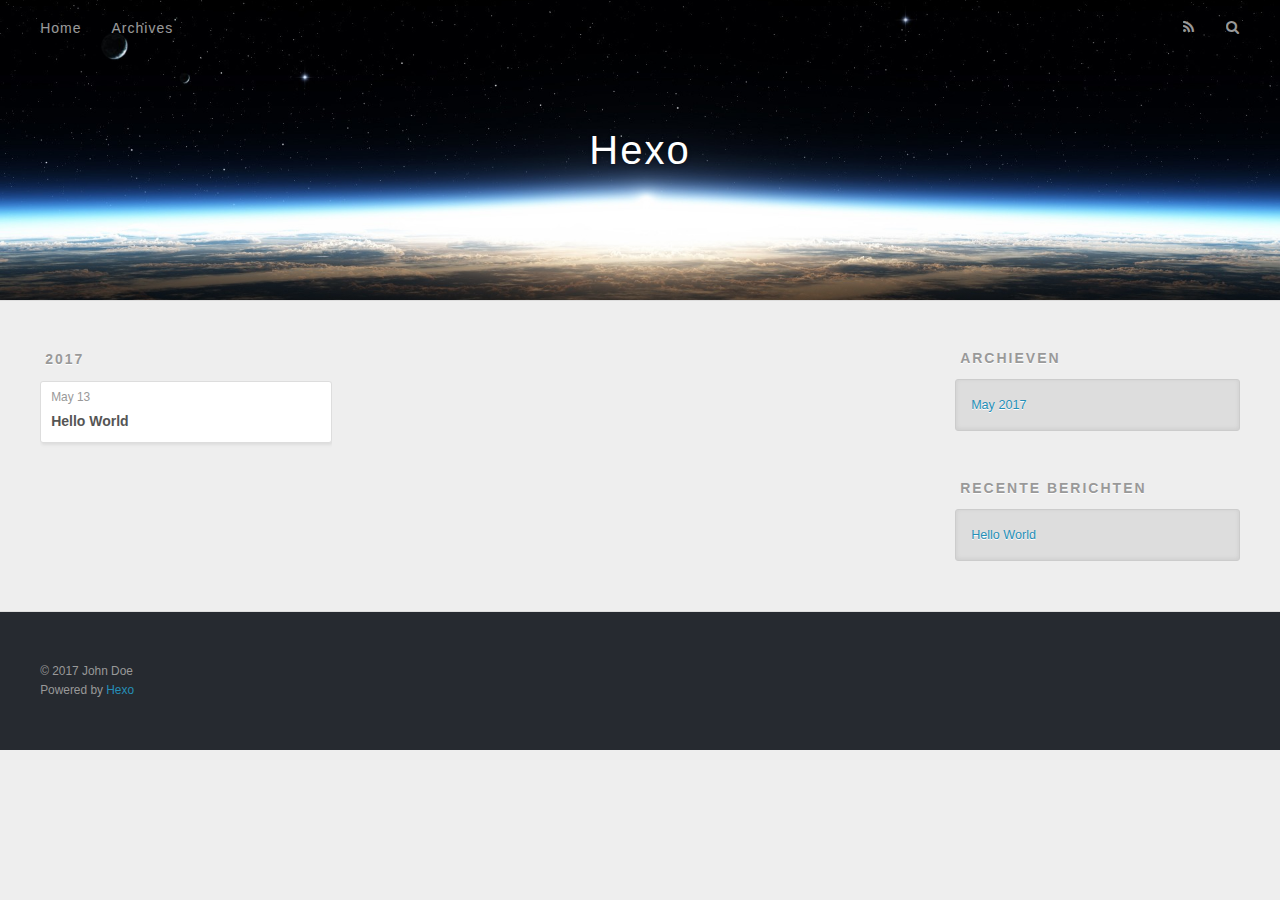
==== archives/index.html @ 33249f90 "Site updated: 2017-05-13 11:14:47" ====
<!DOCTYPE html>
<html>
<head>
  <meta charset="utf-8">
  
  <title>Archieven | Hexo</title>
  <meta name="viewport" content="width=device-width, initial-scale=1, maximum-scale=1">
  <meta property="og:type" content="website">
<meta property="og:title" content="Hexo">
<meta property="og:url" content="http://yoursite.com/archives/index.html">
<meta property="og:site_name" content="Hexo">
<meta name="twitter:card" content="summary">
<meta name="twitter:title" content="Hexo">
  
    <link rel="alternate" href="/atom.xml" title="Hexo" type="application/atom+xml">
  
  
    <link rel="icon" href="/favicon.png">
  
  
    <link href="//fonts.googleapis.com/css?family=Source+Code+Pro" rel="stylesheet" type="text/css">
  
  <link rel="stylesheet" href="/css/style.css">
  

</head>

<body>
  <div id="container">
    <div id="wrap">
      <header id="header">
  <div id="banner"></div>
  <div id="header-outer" class="outer">
    <div id="header-title" class="inner">
      <h1 id="logo-wrap">
        <a href="/" id="logo">Hexo</a>
      </h1>
      
    </div>
    <div id="header-inner" class="inner">
      <nav id="main-nav">
        <a id="main-nav-toggle" class="nav-icon"></a>
        
          <a class="main-nav-link" href="/">Home</a>
        
          <a class="main-nav-link" href="/archives">Archives</a>
        
      </nav>
      <nav id="sub-nav">
        
          <a id="nav-rss-link" class="nav-icon" href="/atom.xml" title="RSS Feed"></a>
        
        <a id="nav-search-btn" class="nav-icon" title="Zoeken"></a>
      </nav>
      <div id="search-form-wrap">
        <form action="//google.com/search" method="get" accept-charset="UTF-8" class="search-form"><input type="search" name="q" class="search-form-input" placeholder="Search"><button type="submit" class="search-form-submit">&#xF002;</button><input type="hidden" name="sitesearch" value="http://yoursite.com"></form>
      </div>
    </div>
  </div>
</header>
      <div class="outer">
        <section id="main">
  
  
    
    
      
      
      <section class="archives-wrap">
        <div class="archive-year-wrap">
          <a href="/archives/2017" class="archive-year">2017</a>
        </div>
        <div class="archives">
    
    <article class="archive-article archive-type-post">
  <div class="archive-article-inner">
    <header class="archive-article-header">
      <a href="/2017/05/13/hello-world/" class="archive-article-date">
  <time datetime="2017-05-13T03:06:16.000Z" itemprop="datePublished">May 13</time>
</a>
      
  
    <h1 itemprop="name">
      <a class="archive-article-title" href="/2017/05/13/hello-world/">Hello World</a>
    </h1>
  

    </header>
  </div>
</article>
  
  
    </div></section>
  

</section>
        
          <aside id="sidebar">
  
    

  
    

  
    
  
    
  <div class="widget-wrap">
    <h3 class="widget-title">Archieven</h3>
    <div class="widget">
      <ul class="archive-list"><li class="archive-list-item"><a class="archive-list-link" href="/archives/2017/05/">May 2017</a></li></ul>
    </div>
  </div>


  
    
  <div class="widget-wrap">
    <h3 class="widget-title">Recente berichten</h3>
    <div class="widget">
      <ul>
        
          <li>
            <a href="/2017/05/13/hello-world/">Hello World</a>
          </li>
        
      </ul>
    </div>
  </div>

  
</aside>
        
      </div>
      <footer id="footer">
  
  <div class="outer">
    <div id="footer-info" class="inner">
      &copy; 2017 John Doe<br>
      Powered by <a href="http://hexo.io/" target="_blank">Hexo</a>
    </div>
  </div>
</footer>
    </div>
    <nav id="mobile-nav">
  
    <a href="/" class="mobile-nav-link">Home</a>
  
    <a href="/archives" class="mobile-nav-link">Archives</a>
  
</nav>
    

<script src="//ajax.googleapis.com/ajax/libs/jquery/2.0.3/jquery.min.js"></script>


  <link rel="stylesheet" href="/fancybox/jquery.fancybox.css">
  <script src="/fancybox/jquery.fancybox.pack.js"></script>


<script src="/js/script.js"></script>

  </div>
</body>
</html>
---- css/style.css ----
body {
  width: 100%;
}
body:before,
body:after {
  content: "";
  display: table;
}
body:after {
  clear: both;
}
html,
body,
div,
span,
applet,
object,
iframe,
h1,
h2,
h3,
h4,
h5,
h6,
p,
blockquote,
pre,
a,
abbr,
acronym,
address,
big,
cite,
code,
del,
dfn,
em,
img,
ins,
kbd,
q,
s,
samp,
small,
strike,
strong,
sub,
sup,
tt,
var,
dl,
dt,
dd,
ol,
ul,
li,
fieldset,
form,
label,
legend,
table,
caption,
tbody,
tfoot,
thead,
tr,
th,
td {
  margin: 0;
  padding: 0;
  border: 0;
  outline: 0;
  font-weight: inherit;
  font-style: inherit;
  font-family: inherit;
  font-size: 100%;
  vertical-align: baseline;
}
body {
  line-height: 1;
  color: #000;
  background: #fff;
}
ol,
ul {
  list-style: none;
}
table {
  border-collapse: separate;
  border-spacing: 0;
  vertical-align: middle;
}
caption,
th,
td {
  text-align: left;
  font-weight: normal;
  vertical-align: middle;
}
a img {
  border: none;
}
input,
button {
  margin: 0;
  padding: 0;
}
input::-moz-focus-inner,
button::-moz-focus-inner {
  border: 0;
  padding: 0;
}
@font-face {
  font-family: FontAwesome;
  font-style: normal;
  font-weight: normal;
  src: url("fonts/fontawesome-webfont.eot?v=#4.0.3");
  src: url("fonts/fontawesome-webfont.eot?#iefix&v=#4.0.3") format("embedded-opentype"), url("fonts/fontawesome-webfont.woff?v=#4.0.3") format("woff"), url("fonts/fontawesome-webfont.ttf?v=#4.0.3") format("truetype"), url("fonts/fontawesome-webfont.svg#fontawesomeregular?v=#4.0.3") format("svg");
}
html,
body,
#container {
  height: 100%;
}
body {
  background: #eee;
  font: 14px "Helvetica Neue", Helvetica, Arial, sans-serif;
  -webkit-text-size-adjust: 100%;
}
.outer {
  max-width: 1220px;
  margin: 0 auto;
  padding: 0 20px;
}
.outer:before,
.outer:after {
  content: "";
  display: table;
}
.outer:after {
  clear: both;
}
.inner {
  display: inline;
  float: left;
  width: 98.33333333333333%;
  margin: 0 0.833333333333333%;
}
.left,
.alignleft {
  float: left;
}
.right,
.alignright {
  float: right;
}
.clear {
  clear: both;
}
#container {
  position: relative;
}
.mobile-nav-on {
  overflow: hidden;
}
#wrap {
  height: 100%;
  width: 100%;
  position: absolute;
  top: 0;
  left: 0;
  -webkit-transition: 0.2s ease-out;
  -moz-transition: 0.2s ease-out;
  -ms-transition: 0.2s ease-out;
  transition: 0.2s ease-out;
  z-index: 1;
  background: #eee;
}
.mobile-nav-on #wrap {
  left: 280px;
}
@media screen and (min-width: 768px) {
  #main {
    display: inline;
    float: left;
    width: 73.33333333333333%;
    margin: 0 0.833333333333333%;
  }
}
.article-date,
.article-category-link,
.archive-year,
.widget-title {
  text-decoration: none;
  text-transform: uppercase;
  letter-spacing: 2px;
  color: #999;
  margin-bottom: 1em;
  margin-left: 5px;
  line-height: 1em;
  text-shadow: 0 1px #fff;
  font-weight: bold;
}
.article-inner,
.archive-article-inner {
  background: #fff;
  -webkit-box-shadow: 1px 2px 3px #ddd;
  box-shadow: 1px 2px 3px #ddd;
  border: 1px solid #ddd;
  border-radius: 3px;
}
.article-entry h1,
.widget h1 {
  font-size: 2em;
}
.article-entry h2,
.widget h2 {
  font-size: 1.5em;
}
.article-entry h3,
.widget h3 {
  font-size: 1.3em;
}
.article-entry h4,
.widget h4 {
  font-size: 1.2em;
}
.article-entry h5,
.widget h5 {
  font-size: 1em;
}
.article-entry h6,
.widget h6 {
  font-size: 1em;
  color: #999;
}
.article-entry hr,
.widget hr {
  border: 1px dashed #ddd;
}
.article-entry strong,
.widget strong {
  font-weight: bold;
}
.article-entry em,
.widget em,
.article-entry cite,
.widget cite {
  font-style: italic;
}
.article-entry sup,
.widget sup,
.article-entry sub,
.widget sub {
  font-size: 0.75em;
  line-height: 0;
  position: relative;
  vertical-align: baseline;
}
.article-entry sup,
.widget sup {
  top: -0.5em;
}
.article-entry sub,
.widget sub {
  bottom: -0.2em;
}
.article-entry small,
.widget small {
  font-size: 0.85em;
}
.article-entry acronym,
.widget acronym,
.article-entry abbr,
.widget abbr {
  border-bottom: 1px dotted;
}
.article-entry ul,
.widget ul,
.article-entry ol,
.widget ol,
.article-entry dl,
.widget dl {
  margin: 0 20px;
  line-height: 1.6em;
}
.article-entry ul ul,
.widget ul ul,
.article-entry ol ul,
.widget ol ul,
.article-entry ul ol,
.widget ul ol,
.article-entry ol ol,
.widget ol ol {
  margin-top: 0;
  margin-bottom: 0;
}
.article-entry ul,
.widget ul {
  list-style: disc;
}
.article-entry ol,
.widget ol {
  list-style: decimal;
}
.article-entry dt,
.widget dt {
  font-weight: bold;
}
#header {
  height: 300px;
  position: relative;
  border-bottom: 1px solid #ddd;
}
#header:before,
#header:after {
  content: "";
  position: absolute;
  left: 0;
  right: 0;
  height: 40px;
}
#header:before {
  top: 0;
  background: -webkit-linear-gradient(rgba(0,0,0,0.2), transparent);
  background: -moz-linear-gradient(rgba(0,0,0,0.2), transparent);
  background: -ms-linear-gradient(rgba(0,0,0,0.2), transparent);
  background: linear-gradient(rgba(0,0,0,0.2), transparent);
}
#header:after {
  bottom: 0;
  background: -webkit-linear-gradient(transparent, rgba(0,0,0,0.2));
  background: -moz-linear-gradient(transparent, rgba(0,0,0,0.2));
  background: -ms-linear-gradient(transparent, rgba(0,0,0,0.2));
  background: linear-gradient(transparent, rgba(0,0,0,0.2));
}
#header-outer {
  height: 100%;
  position: relative;
}
#header-inner {
  position: relative;
  overflow: hidden;
}
#banner {
  position: absolute;
  top: 0;
  left: 0;
  width: 100%;
  height: 100%;
  background: url("images/banner.jpg") center #000;
  -webkit-background-size: cover;
  -moz-background-size: cover;
  background-size: cover;
  z-index: -1;
}
#header-title {
  text-align: center;
  height: 40px;
  position: absolute;
  top: 50%;
  left: 0;
  margin-top: -20px;
}
#logo,
#subtitle {
  text-decoration: none;
  color: #fff;
  font-weight: 300;
  text-shadow: 0 1px 4px rgba(0,0,0,0.3);
}
#logo {
  font-size: 40px;
  line-height: 40px;
  letter-spacing: 2px;
}
#subtitle {
  font-size: 16px;
  line-height: 16px;
  letter-spacing: 1px;
}
#subtitle-wrap {
  margin-top: 16px;
}
#main-nav {
  float: left;
  margin-left: -15px;
}
.nav-icon,
.main-nav-link {
  float: left;
  color: #fff;
  opacity: 0.6;
  text-decoration: none;
  text-shadow: 0 1px rgba(0,0,0,0.2);
  -webkit-transition: opacity 0.2s;
  -moz-transition: opacity 0.2s;
  -ms-transition: opacity 0.2s;
  transition: opacity 0.2s;
  display: block;
  padding: 20px 15px;
}
.nav-icon:hover,
.main-nav-link:hover {
  opacity: 1;
}
.nav-icon {
  font-family: FontAwesome;
  text-align: center;
  font-size: 14px;
  width: 14px;
  height: 14px;
  padding: 20px 15px;
  position: relative;
  cursor: pointer;
}
.main-nav-link {
  font-weight: 300;
  letter-spacing: 1px;
}
@media screen and (max-width: 479px) {
  .main-nav-link {
    display: none;
  }
}
#main-nav-toggle {
  display: none;
}
#main-nav-toggle:before {
  content: "\f0c9";
}
@media screen and (max-width: 479px) {
  #main-nav-toggle {
    display: block;
  }
}
#sub-nav {
  float: right;
  margin-right: -15px;
}
#nav-rss-link:before {
  content: "\f09e";
}
#nav-search-btn:before {
  content: "\f002";
}
#search-form-wrap {
  position: absolute;
  top: 15px;
  width: 150px;
  height: 30px;
  right: -150px;
  opacity: 0;
  -webkit-transition: 0.2s ease-out;
  -moz-transition: 0.2s ease-out;
  -ms-transition: 0.2s ease-out;
  transition: 0.2s ease-out;
}
#search-form-wrap.on {
  opacity: 1;
  right: 0;
}
@media screen and (max-width: 479px) {
  #search-form-wrap {
    width: 100%;
    right: -100%;
  }
}
.search-form {
  position: absolute;
  top: 0;
  left: 0;
  right: 0;
  background: #fff;
  padding: 5px 15px;
  border-radius: 15px;
  -webkit-box-shadow: 0 0 10px rgba(0,0,0,0.3);
  box-shadow: 0 0 10px rgba(0,0,0,0.3);
}
.search-form-input {
  border: none;
  background: none;
  color: #555;
  width: 100%;
  font: 13px "Helvetica Neue", Helvetica, Arial, sans-serif;
  outline: none;
}
.search-form-input::-webkit-search-results-decoration,
.search-form-input::-webkit-search-cancel-button {
  -webkit-appearance: none;
}
.search-form-submit {
  position: absolute;
  top: 50%;
  right: 10px;
  margin-top: -7px;
  font: 13px FontAwesome;
  border: none;
  background: none;
  color: #bbb;
  cursor: pointer;
}
.search-form-submit:hover,
.search-form-submit:focus {
  color: #777;
}
.article {
  margin: 50px 0;
}
.article-inner {
  overflow: hidden;
}
.article-meta:before,
.article-meta:after {
  content: "";
  display: table;
}
.article-meta:after {
  clear: both;
}
.article-date {
  float: left;
}
.article-category {
  float: left;
  line-height: 1em;
  color: #ccc;
  text-shadow: 0 1px #fff;
  margin-left: 8px;
}
.article-category:before {
  content: "\2022";
}
.article-category-link {
  margin: 0 12px 1em;
}
.article-header {
  padding: 20px 20px 0;
}
.article-title {
  text-decoration: none;
  font-size: 2em;
  font-weight: bold;
  color: #555;
  line-height: 1.1em;
  -webkit-transition: color 0.2s;
  -moz-transition: color 0.2s;
  -ms-transition: color 0.2s;
  transition: color 0.2s;
}
a.article-title:hover {
  color: #258fb8;
}
.article-entry {
  color: #555;
  padding: 0 20px;
}
.article-entry:before,
.article-entry:after {
  content: "";
  display: table;
}
.article-entry:after {
  clear: both;
}
.article-entry p,
.article-entry table {
  line-height: 1.6em;
  margin: 1.6em 0;
}
.article-entry h1,
.article-entry h2,
.article-entry h3,
.article-entry h4,
.article-entry h5,
.article-entry h6 {
  font-weight: bold;
}
.article-entry h1,
.article-entry h2,
.article-entry h3,
.article-entry h4,
.article-entry h5,
.article-entry h6 {
  line-height: 1.1em;
  margin: 1.1em 0;
}
.article-entry a {
  color: #258fb8;
  text-decoration: none;
}
.article-entry a:hover {
  text-decoration: underline;
}
.article-entry ul,
.article-entry ol,
.article-entry dl {
  margin-top: 1.6em;
  margin-bottom: 1.6em;
}
.article-entry img,
.article-entry video {
  max-width: 100%;
  height: auto;
  display: block;
  margin: auto;
}
.article-entry iframe {
  border: none;
}
.article-entry table {
  width: 100%;
  border-collapse: collapse;
  border-spacing: 0;
}
.article-entry th {
  font-weight: bold;
  border-bottom: 3px solid #ddd;
  padding-bottom: 0.5em;
}
.article-entry td {
  border-bottom: 1px solid #ddd;
  padding: 10px 0;
}
.article-entry blockquote {
  font-family: Georgia, "Times New Roman", serif;
  font-size: 1.4em;
  margin: 1.6em 20px;
  text-align: center;
}
.article-entry blockquote footer {
  font-size: 14px;
  margin: 1.6em 0;
  font-family: "Helvetica Neue", Helvetica, Arial, sans-serif;
}
.article-entry blockquote footer cite:before {
  content: "—";
  padding: 0 0.5em;
}
.article-entry .pullquote {
  text-align: left;
  width: 45%;
  margin: 0;
}
.article-entry .pullquote.left {
  margin-left: 0.5em;
  margin-right: 1em;
}
.article-entry .pullquote.right {
  margin-right: 0.5em;
  margin-left: 1em;
}
.article-entry .caption {
  color: #999;
  display: block;
  font-size: 0.9em;
  margin-top: 0.5em;
  position: relative;
  text-align: center;
}
.article-entry .video-container {
  position: relative;
  padding-top: 56.25%;
  height: 0;
  overflow: hidden;
}
.article-entry .video-container iframe,
.article-entry .video-container object,
.article-entry .video-container embed {
  position: absolute;
  top: 0;
  left: 0;
  width: 100%;
  height: 100%;
  margin-top: 0;
}
.article-more-link a {
  display: inline-block;
  line-height: 1em;
  padding: 6px 15px;
  border-radius: 15px;
  background: #eee;
  color: #999;
  text-shadow: 0 1px #fff;
  text-decoration: none;
}
.article-more-link a:hover {
  background: #258fb8;
  color: #fff;
  text-decoration: none;
  text-shadow: 0 1px #1e7293;
}
.article-footer {
  font-size: 0.85em;
  line-height: 1.6em;
  border-top: 1px solid #ddd;
  padding-top: 1.6em;
  margin: 0 20px 20px;
}
.article-footer:before,
.article-footer:after {
  content: "";
  display: table;
}
.article-footer:after {
  clear: both;
}
.article-footer a {
  color: #999;
  text-decoration: none;
}
.article-footer a:hover {
  color: #555;
}
.article-tag-list-item {
  float: left;
  margin-right: 10px;
}
.article-tag-list-link:before {
  content: "#";
}
.article-comment-link {
  float: right;
}
.article-comment-link:before {
  content: "\f075";
  font-family: FontAwesome;
  padding-right: 8px;
}
.article-share-link {
  cursor: pointer;
  float: right;
  margin-left: 20px;
}
.article-share-link:before {
  content: "\f064";
  font-family: FontAwesome;
  padding-right: 6px;
}
#article-nav {
  position: relative;
}
#article-nav:before,
#article-nav:after {
  content: "";
  display: table;
}
#article-nav:after {
  clear: both;
}
@media screen and (min-width: 768px) {
  #article-nav {
    margin: 50px 0;
  }
  #article-nav:before {
    width: 8px;
    height: 8px;
    position: absolute;
    top: 50%;
    left: 50%;
    margin-top: -4px;
    margin-left: -4px;
    content: "";
    border-radius: 50%;
    background: #ddd;
    -webkit-box-shadow: 0 1px 2px #fff;
    box-shadow: 0 1px 2px #fff;
  }
}
.article-nav-link-wrap {
  text-decoration: none;
  text-shadow: 0 1px #fff;
  color: #999;
  -webkit-box-sizing: border-box;
  -moz-box-sizing: border-box;
  box-sizing: border-box;
  margin-top: 50px;
  text-align: center;
  display: block;
}
.article-nav-link-wrap:hover {
  color: #555;
}
@media screen and (min-width: 768px) {
  .article-nav-link-wrap {
    width: 50%;
    margin-top: 0;
  }
}
@media screen and (min-width: 768px) {
  #article-nav-newer {
    float: left;
    text-align: right;
    padding-right: 20px;
  }
}
@media screen and (min-width: 768px) {
  #article-nav-older {
    float: right;
    text-align: left;
    padding-left: 20px;
  }
}
.article-nav-caption {
  text-transform: uppercase;
  letter-spacing: 2px;
  color: #ddd;
  line-height: 1em;
  font-weight: bold;
}
#article-nav-newer .article-nav-caption {
  margin-right: -2px;
}
.article-nav-title {
  font-size: 0.85em;
  line-height: 1.6em;
  margin-top: 0.5em;
}
.article-share-box {
  position: absolute;
  display: none;
  background: #fff;
  -webkit-box-shadow: 1px 2px 10px rgba(0,0,0,0.2);
  box-shadow: 1px 2px 10px rgba(0,0,0,0.2);
  border-radius: 3px;
  margin-left: -145px;
  overflow: hidden;
  z-index: 1;
}
.article-share-box.on {
  display: block;
}
.article-share-input {
  width: 100%;
  background: none;
  -webkit-box-sizing: border-box;
  -moz-box-sizing: border-box;
  box-sizing: border-box;
  font: 14px "Helvetica Neue", Helvetica, Arial, sans-serif;
  padding: 0 15px;
  color: #555;
  outline: none;
  border: 1px solid #ddd;
  border-radius: 3px 3px 0 0;
  height: 36px;
  line-height: 36px;
}
.article-share-links {
  background: #eee;
}
.article-share-links:before,
.article-share-links:after {
  content: "";
  display: table;
}
.article-share-links:after {
  clear: both;
}
.article-share-twitter,
.article-share-facebook,
.article-share-pinterest,
.article-share-google {
  width: 50px;
  height: 36px;
  display: block;
  float: left;
  position: relative;
  color: #999;
  text-shadow: 0 1px #fff;
}
.article-share-twitter:before,
.article-share-facebook:before,
.article-share-pinterest:before,
.article-share-google:before {
  font-size: 20px;
  font-family: FontAwesome;
  width: 20px;
  height: 20px;
  position: absolute;
  top: 50%;
  left: 50%;
  margin-top: -10px;
  margin-left: -10px;
  text-align: center;
}
.article-share-twitter:hover,
.article-share-facebook:hover,
.article-share-pinterest:hover,
.article-share-google:hover {
  color: #fff;
}
.article-share-twitter:before {
  content: "\f099";
}
.article-share-twitter:hover {
  background: #00aced;
  text-shadow: 0 1px #008abe;
}
.article-share-facebook:before {
  content: "\f09a";
}
.article-share-facebook:hover {
  background: #3b5998;
  text-shadow: 0 1px #2f477a;
}
.article-share-pinterest:before {
  content: "\f0d2";
}
.article-share-pinterest:hover {
  background: #cb2027;
  text-shadow: 0 1px #a21a1f;
}
.article-share-google:before {
  content: "\f0d5";
}
.article-share-google:hover {
  background: #dd4b39;
  text-shadow: 0 1px #be3221;
}
.article-gallery {
  background: #000;
  position: relative;
}
.article-gallery-photos {
  position: relative;
  overflow: hidden;
}
.article-gallery-img {
  display: none;
  max-width: 100%;
}
.article-gallery-img:first-child {
  display: block;
}
.article-gallery-img.loaded {
  position: absolute;
  display: block;
}
.article-gallery-img img {
  display: block;
  max-width: 100%;
  margin: 0 auto;
}
#comments {
  background: #fff;
  -webkit-box-shadow: 1px 2px 3px #ddd;
  box-shadow: 1px 2px 3px #ddd;
  padding: 20px;
  border: 1px solid #ddd;
  border-radius: 3px;
  margin: 50px 0;
}
#comments a {
  color: #258fb8;
}
.archives-wrap {
  margin: 50px 0;
}
.archives:before,
.archives:after {
  content: "";
  display: table;
}
.archives:after {
  clear: both;
}
.archive-year-wrap {
  margin-bottom: 1em;
}
.archives {
  -webkit-column-gap: 10px;
  -moz-column-gap: 10px;
  column-gap: 10px;
}
@media screen and (min-width: 480px) and (max-width: 767px) {
  .archives {
    -webkit-column-count: 2;
    -moz-column-count: 2;
    column-count: 2;
  }
}
@media screen and (min-width: 768px) {
  .archives {
    -webkit-column-count: 3;
    -moz-column-count: 3;
    column-count: 3;
  }
}
.archive-article {
  -webkit-column-break-inside: avoid;
  page-break-inside: avoid;
  overflow: hidden;
  break-inside: avoid-column;
}
.archive-article-inner {
  padding: 10px;
  margin-bottom: 15px;
}
.archive-article-title {
  text-decoration: none;
  font-weight: bold;
  color: #555;
  -webkit-transition: color 0.2s;
  -moz-transition: color 0.2s;
  -ms-transition: color 0.2s;
  transition: color 0.2s;
  line-height: 1.6em;
}
.archive-article-title:hover {
  color: #258fb8;
}
.archive-article-footer {
  margin-top: 1em;
}
.archive-article-date {
  color: #999;
  text-decoration: none;
  font-size: 0.85em;
  line-height: 1em;
  margin-bottom: 0.5em;
  display: block;
}
#page-nav {
  margin: 50px auto;
  background: #fff;
  -webkit-box-shadow: 1px 2px 3px #ddd;
  box-shadow: 1px 2px 3px #ddd;
  border: 1px solid #ddd;
  border-radius: 3px;
  text-align: center;
  color: #999;
  overflow: hidden;
}
#page-nav:before,
#page-nav:after {
  content: "";
  display: table;
}
#page-nav:after {
  clear: both;
}
#page-nav a,
#page-nav span {
  padding: 10px 20px;
  line-height: 1;
  height: 2ex;
}
#page-nav a {
  color: #999;
  text-decoration: none;
}
#page-nav a:hover {
  background: #999;
  color: #fff;
}
#page-nav .prev {
  float: left;
}
#page-nav .next {
  float: right;
}
#page-nav .page-number {
  display: inline-block;
}
@media screen and (max-width: 479px) {
  #page-nav .page-number {
    display: none;
  }
}
#page-nav .current {
  color: #555;
  font-weight: bold;
}
#page-nav .space {
  color: #ddd;
}
#footer {
  background: #262a30;
  padding: 50px 0;
  border-top: 1px solid #ddd;
  color: #999;
}
#footer a {
  color: #258fb8;
  text-decoration: none;
}
#footer a:hover {
  text-decoration: underline;
}
#footer-info {
  line-height: 1.6em;
  font-size: 0.85em;
}
.article-entry pre,
.article-entry .highlight {
  background: #2d2d2d;
  margin: 0 -20px;
  padding: 15px 20px;
  border-style: solid;
  border-color: #ddd;
  border-width: 1px 0;
  overflow: auto;
  color: #ccc;
  line-height: 22.400000000000002px;
}
.article-entry .highlight .gutter pre,
.article-entry .gist .gist-file .gist-data .line-numbers {
  color: #666;
  font-size: 0.85em;
}
.article-entry pre,
.article-entry code {
  font-family: "Source Code Pro", Consolas, Monaco, Menlo, Consolas, monospace;
}
.article-entry code {
  background: #eee;
  text-shadow: 0 1px #fff;
  padding: 0 0.3em;
}
.article-entry pre code {
  background: none;
  text-shadow: none;
  padding: 0;
}
.article-entry .highlight pre {
  border: none;
  margin: 0;
  padding: 0;
}
.article-entry .highlight table {
  margin: 0;
  width: auto;
}
.article-entry .highlight td {
  border: none;
  padding: 0;
}
.article-entry .highlight figcaption {
  font-size: 0.85em;
  color: #999;
  line-height: 1em;
  margin-bottom: 1em;
}
.article-entry .highlight figcaption:before,
.article-entry .highlight figcaption:after {
  content: "";
  display: table;
}
.article-entry .highlight figcaption:after {
  clear: both;
}
.article-entry .highlight figcaption a {
  float: right;
}
.article-entry .highlight .gutter pre {
  text-align: right;
  padding-right: 20px;
}
.article-entry .highlight .line {
  height: 22.400000000000002px;
}
.article-entry .highlight .line.marked {
  background: #515151;
}
.article-entry .gist {
  margin: 0 -20px;
  border-style: solid;
  border-color: #ddd;
  border-width: 1px 0;
  background: #2d2d2d;
  padding: 15px 20px 15px 0;
}
.article-entry .gist .gist-file {
  border: none;
  font-family: "Source Code Pro", Consolas, Monaco, Menlo, Consolas, monospace;
  margin: 0;
}
.article-entry .gist .gist-file .gist-data {
  background: none;
  border: none;
}
.article-entry .gist .gist-file .gist-data .line-numbers {
  background: none;
  border: none;
  padding: 0 20px 0 0;
}
.article-entry .gist .gist-file .gist-data .line-data {
  padding: 0 !important;
}
.article-entry .gist .gist-file .highlight {
  margin: 0;
  padding: 0;
  border: none;
}
.article-entry .gist .gist-file .gist-meta {
  background: #2d2d2d;
  color: #999;
  font: 0.85em "Helvetica Neue", Helvetica, Arial, sans-serif;
  text-shadow: 0 0;
  padding: 0;
  margin-top: 1em;
  margin-left: 20px;
}
.article-entry .gist .gist-file .gist-meta a {
  color: #258fb8;
  font-weight: normal;
}
.article-entry .gist .gist-file .gist-meta a:hover {
  text-decoration: underline;
}
pre .comment,
pre .title {
  color: #999;
}
pre .variable,
pre .attribute,
pre .tag,
pre .regexp,
pre .ruby .constant,
pre .xml .tag .title,
pre .xml .pi,
pre .xml .doctype,
pre .html .doctype,
pre .css .id,
pre .css .class,
pre .css .pseudo {
  color: #f2777a;
}
pre .number,
pre .preprocessor,
pre .built_in,
pre .literal,
pre .params,
pre .constant {
  color: #f99157;
}
pre .class,
pre .ruby .class .title,
pre .css .rules .attribute {
  color: #9c9;
}
pre .string,
pre .value,
pre .inheritance,
pre .header,
pre .ruby .symbol,
pre .xml .cdata {
  color: #9c9;
}
pre .css .hexcolor {
  color: #6cc;
}
pre .function,
pre .python .decorator,
pre .python .title,
pre .ruby .function .title,
pre .ruby .title .keyword,
pre .perl .sub,
pre .javascript .title,
pre .coffeescript .title {
  color: #69c;
}
pre .keyword,
pre .javascript .function {
  color: #c9c;
}
@media screen and (max-width: 479px) {
  #mobile-nav {
    position: absolute;
    top: 0;
    left: 0;
    width: 280px;
    height: 100%;
    background: #191919;
    border-right: 1px solid #fff;
  }
}
@media screen and (max-width: 479px) {
  .mobile-nav-link {
    display: block;
    color: #999;
    text-decoration: none;
    padding: 15px 20px;
    font-weight: bold;
  }
  .mobile-nav-link:hover {
    color: #fff;
  }
}
@media screen and (min-width: 768px) {
  #sidebar {
    display: inline;
    float: left;
    width: 23.333333333333332%;
    margin: 0 0.833333333333333%;
  }
}
.widget-wrap {
  margin: 50px 0;
}
.widget {
  color: #777;
  text-shadow: 0 1px #fff;
  background: #ddd;
  -webkit-box-shadow: 0 -1px 4px #ccc inset;
  box-shadow: 0 -1px 4px #ccc inset;
  border: 1px solid #ccc;
  padding: 15px;
  border-radius: 3px;
}
.widget a {
  color: #258fb8;
  text-decoration: none;
}
.widget a:hover {
  text-decoration: underline;
}
.widget ul ul,
.widget ol ul,
.widget dl ul,
.widget ul ol,
.widget ol ol,
.widget dl ol,
.widget ul dl,
.widget ol dl,
.widget dl dl {
  margin-left: 15px;
  list-style: disc;
}
.widget {
  line-height: 1.6em;
  word-wrap: break-word;
  font-size: 0.9em;
}
.widget ul,
.widget ol {
  list-style: none;
  margin: 0;
}
.widget ul ul,
.widget ol ul,
.widget ul ol,
.widget ol ol {
  margin: 0 20px;
}
.widget ul ul,
.widget ol ul {
  list-style: disc;
}
.widget ul ol,
.widget ol ol {
  list-style: decimal;
}
.category-list-count,
.tag-list-count,
.archive-list-count {
  padding-left: 5px;
  color: #999;
  font-size: 0.85em;
}
.category-list-count:before,
.tag-list-count:before,
.archive-list-count:before {
  content: "(";
}
.category-list-count:after,
.tag-list-count:after,
.archive-list-count:after {
  content: ")";
}
.tagcloud a {
  margin-right: 5px;
  display: inline-block;
}
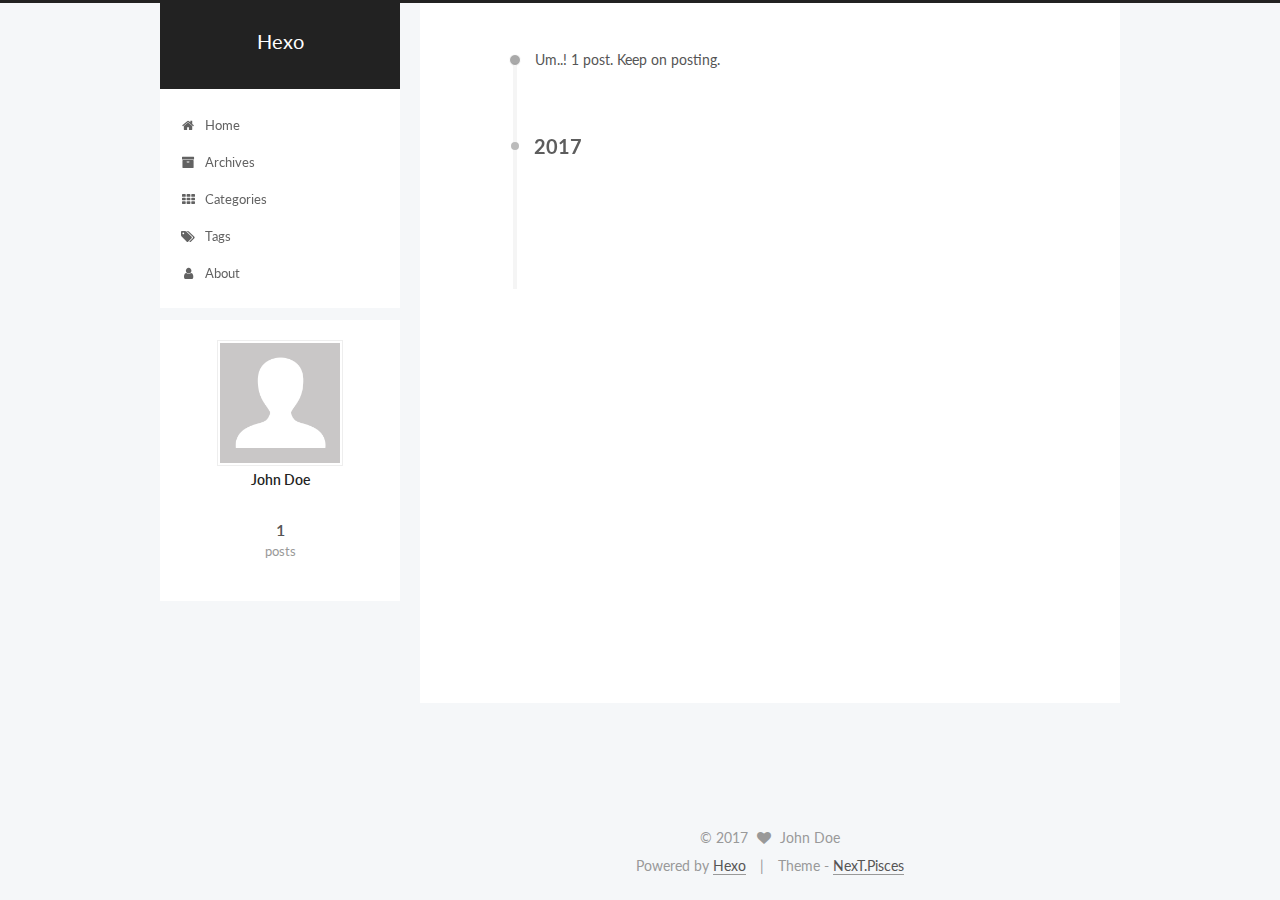
==== commit c25040df: "Site updated: 2017-05-13 15:41:25" ====
--- a/archives/index.html
+++ b/archives/index.html
@@ -1,166 +1,576 @@
-<!DOCTYPE html>
-<html>
+<!doctype html>
+
+
+
+  
+
+
+<html class="theme-next pisces use-motion" lang="">
 <head>
-  <meta charset="utf-8">
-  
-  <title>Archieven | Hexo</title>
-  <meta name="viewport" content="width=device-width, initial-scale=1, maximum-scale=1">
-  <meta property="og:type" content="website">
+  <meta charset="UTF-8"/>
+<meta http-equiv="X-UA-Compatible" content="IE=edge" />
+<meta name="viewport" content="width=device-width, initial-scale=1, maximum-scale=1"/>
+
+
+
+
+
+
+<meta http-equiv="Cache-Control" content="no-transform" />
+<meta http-equiv="Cache-Control" content="no-siteapp" />
+
+
+
+
+
+
+
+
+
+
+
+
+
+
+
+  
+  
+  <link href="/lib/fancybox/source/jquery.fancybox.css?v=2.1.5" rel="stylesheet" type="text/css" />
+
+
+
+
+  
+  
+  
+  
+
+  
+    
+    
+  
+
+  
+
+  
+
+  
+
+  
+
+  
+    
+    
+    <link href="//fonts.googleapis.com/css?family=Lato:300,300italic,400,400italic,700,700italic&subset=latin,latin-ext" rel="stylesheet" type="text/css">
+  
+
+
+
+
+
+
+<link href="/lib/font-awesome/css/font-awesome.min.css?v=4.6.2" rel="stylesheet" type="text/css" />
+
+<link href="/css/main.css?v=5.1.1" rel="stylesheet" type="text/css" />
+
+
+  <meta name="keywords" content="wtf,PHP" />
+
+
+
+
+
+
+
+
+  <link rel="shortcut icon" type="image/x-icon" href="/favicon.ico?v=5.1.1" />
+
+
+
+
+
+
+<meta property="og:type" content="website">
 <meta property="og:title" content="Hexo">
 <meta property="og:url" content="http://yoursite.com/archives/index.html">
 <meta property="og:site_name" content="Hexo">
 <meta name="twitter:card" content="summary">
 <meta name="twitter:title" content="Hexo">
-  
-    <link rel="alternate" href="/atom.xml" title="Hexo" type="application/atom+xml">
-  
-  
-    <link rel="icon" href="/favicon.png">
-  
-  
-    <link href="//fonts.googleapis.com/css?family=Source+Code+Pro" rel="stylesheet" type="text/css">
-  
-  <link rel="stylesheet" href="/css/style.css">
-  
-
+
+
+
+<script type="text/javascript" id="hexo.configurations">
+  var NexT = window.NexT || {};
+  var CONFIG = {
+    root: '/',
+    scheme: 'Pisces',
+    sidebar: {"position":"left","display":"post","offset":12,"offset_float":0,"b2t":false,"scrollpercent":false},
+    fancybox: true,
+    motion: true,
+    duoshuo: {
+      userId: '0',
+      author: 'Author'
+    },
+    algolia: {
+      applicationID: '',
+      apiKey: '',
+      indexName: '',
+      hits: {"per_page":10},
+      labels: {"input_placeholder":"Search for Posts","hits_empty":"We didn't find any results for the search: ${query}","hits_stats":"${hits} results found in ${time} ms"}
+    }
+  };
+</script>
+
+
+
+  <link rel="canonical" href="http://yoursite.com/archives/"/>
+
+
+
+
+
+  <title>Archive | Hexo</title>
 </head>
 
-<body>
-  <div id="container">
-    <div id="wrap">
-      <header id="header">
-  <div id="banner"></div>
-  <div id="header-outer" class="outer">
-    <div id="header-title" class="inner">
-      <h1 id="logo-wrap">
-        <a href="/" id="logo">Hexo</a>
-      </h1>
-      
+<body itemscope itemtype="http://schema.org/WebPage" lang="">
+
+  
+
+
+
+
+
+
+
+
+
+
+
+
+
+
+  
+  
+    
+  
+
+  <div class="container sidebar-position-left  page-archive  ">
+    <div class="headband"></div>
+
+    <header id="header" class="header" itemscope itemtype="http://schema.org/WPHeader">
+      <div class="header-inner"><div class="site-brand-wrapper">
+  <div class="site-meta ">
+    
+
+    <div class="custom-logo-site-title">
+      <a href="/"  class="brand" rel="start">
+        <span class="logo-line-before"><i></i></span>
+        <span class="site-title">Hexo</span>
+        <span class="logo-line-after"><i></i></span>
+      </a>
     </div>
-    <div id="header-inner" class="inner">
-      <nav id="main-nav">
-        <a id="main-nav-toggle" class="nav-icon"></a>
-        
-          <a class="main-nav-link" href="/">Home</a>
-        
-          <a class="main-nav-link" href="/archives">Archives</a>
-        
-      </nav>
-      <nav id="sub-nav">
-        
-          <a id="nav-rss-link" class="nav-icon" href="/atom.xml" title="RSS Feed"></a>
-        
-        <a id="nav-search-btn" class="nav-icon" title="Zoeken"></a>
-      </nav>
-      <div id="search-form-wrap">
-        <form action="//google.com/search" method="get" accept-charset="UTF-8" class="search-form"><input type="search" name="q" class="search-form-input" placeholder="Search"><button type="submit" class="search-form-submit">&#xF002;</button><input type="hidden" name="sitesearch" value="http://yoursite.com"></form>
+      
+        <p class="site-subtitle"></p>
+      
+  </div>
+
+  <div class="site-nav-toggle">
+    <button>
+      <span class="btn-bar"></span>
+      <span class="btn-bar"></span>
+      <span class="btn-bar"></span>
+    </button>
+  </div>
+</div>
+
+<nav class="site-nav">
+  
+
+  
+    <ul id="menu" class="menu">
+      
+        
+        <li class="menu-item menu-item-home">
+          <a href="/" rel="section">
+            
+              <i class="menu-item-icon fa fa-fw fa-home"></i> <br />
+            
+            Home
+          </a>
+        </li>
+      
+        
+        <li class="menu-item menu-item-archives">
+          <a href="/archives" rel="section">
+            
+              <i class="menu-item-icon fa fa-fw fa-archive"></i> <br />
+            
+            Archives
+          </a>
+        </li>
+      
+        
+        <li class="menu-item menu-item-categories">
+          <a href="/categories" rel="section">
+            
+              <i class="menu-item-icon fa fa-fw fa-th"></i> <br />
+            
+            Categories
+          </a>
+        </li>
+      
+        
+        <li class="menu-item menu-item-tags">
+          <a href="/tags" rel="section">
+            
+              <i class="menu-item-icon fa fa-fw fa-tags"></i> <br />
+            
+            Tags
+          </a>
+        </li>
+      
+        
+        <li class="menu-item menu-item-about">
+          <a href="/about" rel="section">
+            
+              <i class="menu-item-icon fa fa-fw fa-user"></i> <br />
+            
+            About
+          </a>
+        </li>
+      
+
+      
+    </ul>
+  
+
+  
+</nav>
+
+
+
+ </div>
+    </header>
+
+    <main id="main" class="main">
+      <div class="main-inner">
+        <div class="content-wrap">
+          <div id="content" class="content">
+            
+
+  <section id="posts" class="posts-collapse">
+    <span class="archive-move-on"></span>
+
+    <span class="archive-page-counter">
+      
+      
+      
+        
+      
+      Um..! 1 post. Keep on posting.
+    </span>
+
+    
+
+      
+      
+      
+
+      
+        
+        <div class="collection-title">
+          <h2 class="archive-year motion-element" id="archive-year-2017">2017</h2>
+        </div>
+      
+      
+
+      
+
+  <article class="post post-type-normal" itemscope itemtype="http://schema.org/Article">
+    <header class="post-header">
+
+      <h2 class="post-title">
+        
+            <a class="post-title-link" href="/2017/05/13/hello-world/" itemprop="url">
+              
+                <span itemprop="name">Hello World</span>
+              
+            </a>
+        
+      </h2>
+
+      <div class="post-meta">
+        <time class="post-time" itemprop="dateCreated"
+              datetime="2017-05-13T11:06:16+08:00"
+              content="2017-05-13" >
+          05-13
+        </time>
       </div>
+
+    </header>
+  </article>
+
+
+
+    
+
+  </section>
+
+  
+
+
+
+          </div>
+          
+
+
+          
+
+        </div>
+        
+          
+  
+  <div class="sidebar-toggle">
+    <div class="sidebar-toggle-line-wrap">
+      <span class="sidebar-toggle-line sidebar-toggle-line-first"></span>
+      <span class="sidebar-toggle-line sidebar-toggle-line-middle"></span>
+      <span class="sidebar-toggle-line sidebar-toggle-line-last"></span>
     </div>
   </div>
-</header>
-      <div class="outer">
-        <section id="main">
-  
-  
-    
-    
-      
-      
-      <section class="archives-wrap">
-        <div class="archive-year-wrap">
-          <a href="/archives/2017" class="archive-year">2017</a>
+
+  <aside id="sidebar" class="sidebar">
+    <div class="sidebar-inner">
+
+      
+
+      
+
+      <section class="site-overview sidebar-panel sidebar-panel-active">
+        <div class="site-author motion-element" itemprop="author" itemscope itemtype="http://schema.org/Person">
+          <img class="site-author-image" itemprop="image"
+               src="/images/avatar.gif"
+               alt="John Doe" />
+          <p class="site-author-name" itemprop="name">John Doe</p>
+           
+              <p class="site-description motion-element" itemprop="description"></p>
+          
         </div>
-        <div class="archives">
-    
-    <article class="archive-article archive-type-post">
-  <div class="archive-article-inner">
-    <header class="archive-article-header">
-      <a href="/2017/05/13/hello-world/" class="archive-article-date">
-  <time datetime="2017-05-13T03:06:16.000Z" itemprop="datePublished">May 13</time>
-</a>
-      
-  
-    <h1 itemprop="name">
-      <a class="archive-article-title" href="/2017/05/13/hello-world/">Hello World</a>
-    </h1>
-  
-
-    </header>
+        <nav class="site-state motion-element">
+
+          
+            <div class="site-state-item site-state-posts">
+              <a href="/archives">
+                <span class="site-state-item-count">1</span>
+                <span class="site-state-item-name">posts</span>
+              </a>
+            </div>
+          
+
+          
+
+          
+
+        </nav>
+
+        
+
+        <div class="links-of-author motion-element">
+          
+        </div>
+
+        
+        
+
+        
+        
+
+        
+
+
+      </section>
+
+      
+
+      
+
+    </div>
+  </aside>
+
+
+        
+      </div>
+    </main>
+
+    <footer id="footer" class="footer">
+      <div class="footer-inner">
+        <div class="copyright" >
+  
+  &copy; 
+  <span itemprop="copyrightYear">2017</span>
+  <span class="with-love">
+    <i class="fa fa-heart"></i>
+  </span>
+  <span class="author" itemprop="copyrightHolder">John Doe</span>
+</div>
+
+
+<div class="powered-by">
+  Powered by <a class="theme-link" href="https://hexo.io">Hexo</a>
+</div>
+
+<div class="theme-info">
+  Theme -
+  <a class="theme-link" href="https://github.com/iissnan/hexo-theme-next">
+    NexT.Pisces
+  </a>
+</div>
+
+
+        
+
+        
+      </div>
+    </footer>
+
+    
+      <div class="back-to-top">
+        <i class="fa fa-arrow-up"></i>
+        
+      </div>
+    
+
   </div>
-</article>
-  
-  
-    </div></section>
-  
-
-</section>
-        
-          <aside id="sidebar">
-  
-    
-
-  
-    
-
-  
-    
-  
-    
-  <div class="widget-wrap">
-    <h3 class="widget-title">Archieven</h3>
-    <div class="widget">
-      <ul class="archive-list"><li class="archive-list-item"><a class="archive-list-link" href="/archives/2017/05/">May 2017</a></li></ul>
-    </div>
-  </div>
-
-
-  
-    
-  <div class="widget-wrap">
-    <h3 class="widget-title">Recente berichten</h3>
-    <div class="widget">
-      <ul>
-        
-          <li>
-            <a href="/2017/05/13/hello-world/">Hello World</a>
-          </li>
-        
-      </ul>
-    </div>
-  </div>
-
-  
-</aside>
-        
-      </div>
-      <footer id="footer">
-  
-  <div class="outer">
-    <div id="footer-info" class="inner">
-      &copy; 2017 John Doe<br>
-      Powered by <a href="http://hexo.io/" target="_blank">Hexo</a>
-    </div>
-  </div>
-</footer>
-    </div>
-    <nav id="mobile-nav">
-  
-    <a href="/" class="mobile-nav-link">Home</a>
-  
-    <a href="/archives" class="mobile-nav-link">Archives</a>
-  
-</nav>
-    
-
-<script src="//ajax.googleapis.com/ajax/libs/jquery/2.0.3/jquery.min.js"></script>
-
-
-  <link rel="stylesheet" href="/fancybox/jquery.fancybox.css">
-  <script src="/fancybox/jquery.fancybox.pack.js"></script>
-
-
-<script src="/js/script.js"></script>
-
-  </div>
+
+  
+
+<script type="text/javascript">
+  if (Object.prototype.toString.call(window.Promise) !== '[object Function]') {
+    window.Promise = null;
+  }
+</script>
+
+
+
+
+
+
+
+
+
+  
+
+
+
+
+
+
+
+
+
+
+
+
+  
+  <script type="text/javascript" src="/lib/jquery/index.js?v=2.1.3"></script>
+
+  
+  <script type="text/javascript" src="/lib/fastclick/lib/fastclick.min.js?v=1.0.6"></script>
+
+  
+  <script type="text/javascript" src="/lib/jquery_lazyload/jquery.lazyload.js?v=1.9.7"></script>
+
+  
+  <script type="text/javascript" src="/lib/velocity/velocity.min.js?v=1.2.1"></script>
+
+  
+  <script type="text/javascript" src="/lib/velocity/velocity.ui.min.js?v=1.2.1"></script>
+
+  
+  <script type="text/javascript" src="/lib/fancybox/source/jquery.fancybox.pack.js?v=2.1.5"></script>
+
+
+  
+
+
+  <script type="text/javascript" src="/js/src/utils.js?v=5.1.1"></script>
+
+  <script type="text/javascript" src="/js/src/motion.js?v=5.1.1"></script>
+
+
+
+  
+  
+
+
+  <script type="text/javascript" src="/js/src/affix.js?v=5.1.1"></script>
+
+  <script type="text/javascript" src="/js/src/schemes/pisces.js?v=5.1.1"></script>
+
+
+
+  
+  
+    <script type="text/javascript" id="motion.page.archive">
+      $('.archive-year').velocity('transition.slideLeftIn');
+    </script>
+  
+
+
+  
+
+
+  <script type="text/javascript" src="/js/src/bootstrap.js?v=5.1.1"></script>
+
+
+
+  
+
+
+  
+
+
+
+
+	
+
+
+
+
+
+  
+
+
+
+
+
+  
+
+
+
+
+
+  
+
+
+
+
+
+
+  
+
+
+
+
+
+  
+
+  
+
+  
+
+  
+
+  
+
 </body>
-</html>+</html>
--- a/css/main.css
+++ b/css/main.css
@@ -0,0 +1,2872 @@
+/* normalize.css v3.0.2 | MIT License | git.io/normalize */
+html {
+  font-family: sans-serif; /* 1 */
+  -ms-text-size-adjust: 100%; /* 2 */
+  -webkit-text-size-adjust: 100%; /* 2 */
+}
+body {
+  margin: 0;
+}
+article,
+aside,
+details,
+figcaption,
+figure,
+footer,
+header,
+hgroup,
+main,
+menu,
+nav,
+section,
+summary {
+  display: block;
+}
+audio,
+canvas,
+progress,
+video {
+  display: inline-block; /* 1 */
+  vertical-align: baseline; /* 2 */
+}
+audio:not([controls]) {
+  display: none;
+  height: 0;
+}
+[hidden],
+template {
+  display: none;
+}
+a {
+  background-color: transparent;
+}
+a:active,
+a:hover {
+  outline: 0;
+}
+abbr[title] {
+  border-bottom: 1px dotted;
+}
+b,
+strong {
+  font-weight: bold;
+}
+dfn {
+  font-style: italic;
+}
+h1 {
+  font-size: 2em;
+  margin: 0.67em 0;
+}
+mark {
+  background: #ff0;
+  color: #000;
+}
+small {
+  font-size: 80%;
+}
+sub,
+sup {
+  font-size: 75%;
+  line-height: 0;
+  position: relative;
+  vertical-align: baseline;
+}
+sup {
+  top: -0.5em;
+}
+sub {
+  bottom: -0.25em;
+}
+img {
+  border: 0;
+}
+svg:not(:root) {
+  overflow: hidden;
+}
+figure {
+  margin: 1em 40px;
+}
+hr {
+  -moz-box-sizing: content-box;
+  box-sizing: content-box;
+  height: 0;
+}
+pre {
+  overflow: auto;
+}
+code,
+kbd,
+pre,
+samp {
+  font-family: monospace, monospace;
+  font-size: 1em;
+}
+button,
+input,
+optgroup,
+select,
+textarea {
+  color: inherit; /* 1 */
+  font: inherit; /* 2 */
+  margin: 0; /* 3 */
+}
+button {
+  overflow: visible;
+}
+button,
+select {
+  text-transform: none;
+}
+button,
+html input[type="button"],
+input[type="reset"],
+input[type="submit"] {
+  -webkit-appearance: button; /* 2 */
+  cursor: pointer; /* 3 */
+}
+button[disabled],
+html input[disabled] {
+  cursor: default;
+}
+button::-moz-focus-inner,
+input::-moz-focus-inner {
+  border: 0;
+  padding: 0;
+}
+input {
+  line-height: normal;
+}
+input[type="checkbox"],
+input[type="radio"] {
+  box-sizing: border-box; /* 1 */
+  padding: 0; /* 2 */
+}
+input[type="number"]::-webkit-inner-spin-button,
+input[type="number"]::-webkit-outer-spin-button {
+  height: auto;
+}
+input[type="search"] {
+  -webkit-appearance: textfield; /* 1 */
+  -moz-box-sizing: content-box;
+  -webkit-box-sizing: content-box; /* 2 */
+  box-sizing: content-box;
+}
+input[type="search"]::-webkit-search-cancel-button,
+input[type="search"]::-webkit-search-decoration {
+  -webkit-appearance: none;
+}
+fieldset {
+  border: 1px solid #c0c0c0;
+  margin: 0 2px;
+  padding: 0.35em 0.625em 0.75em;
+}
+legend {
+  border: 0; /* 1 */
+  padding: 0; /* 2 */
+}
+textarea {
+  overflow: auto;
+}
+optgroup {
+  font-weight: bold;
+}
+table {
+  border-collapse: collapse;
+  border-spacing: 0;
+}
+td,
+th {
+  padding: 0;
+}
+::selection {
+  background: #262a30;
+  color: #fff;
+}
+body {
+  position: relative;
+  font-family: 'Lato', "PingFang SC", "Microsoft YaHei", sans-serif;
+  font-size: 14px;
+  line-height: 2;
+  color: #555;
+  background: #f5f7f9;
+}
+@media (max-width: 767px) {
+  body {
+    padding-right: 0 !important;
+  }
+}
+@media (min-width: 768px) and (max-width: 991px) {
+  body {
+    padding-right: 0 !important;
+  }
+}
+@media (min-width: 1600px) {
+  body {
+    font-size: 16px;
+  }
+}
+h1,
+h2,
+h3,
+h4,
+h5,
+h6 {
+  margin: 0;
+  padding: 0;
+  font-weight: bold;
+  line-height: 1.5;
+  font-family: 'Lato', "PingFang SC", "Microsoft YaHei", sans-serif;
+}
+h2,
+h3,
+h4,
+h5,
+h6 {
+  margin: 20px 0 15px;
+}
+h1 {
+  font-size: 22px;
+}
+@media (max-width: 767px) {
+  h1 {
+    font-size: 18px;
+  }
+}
+h2 {
+  font-size: 20px;
+}
+@media (max-width: 767px) {
+  h2 {
+    font-size: 16px;
+  }
+}
+h3 {
+  font-size: 18px;
+}
+@media (max-width: 767px) {
+  h3 {
+    font-size: 14px;
+  }
+}
+h4 {
+  font-size: 16px;
+}
+@media (max-width: 767px) {
+  h4 {
+    font-size: 12px;
+  }
+}
+h5 {
+  font-size: 14px;
+}
+@media (max-width: 767px) {
+  h5 {
+    font-size: 10px;
+  }
+}
+h6 {
+  font-size: 12px;
+}
+@media (max-width: 767px) {
+  h6 {
+    font-size: 8px;
+  }
+}
+p {
+  margin: 0 0 25px 0;
+}
+a {
+  color: #555;
+  text-decoration: none;
+  border-bottom: 1px solid #999;
+  word-wrap: break-word;
+}
+a:hover {
+  color: #222;
+  border-bottom-color: #222;
+}
+blockquote {
+  margin: 0;
+  padding: 0;
+}
+img {
+  display: block;
+  margin: auto;
+  max-width: 100%;
+  height: auto;
+}
+hr {
+  margin: 40px 0;
+  height: 3px;
+  border: none;
+  background-color: #ddd;
+  background-image: repeating-linear-gradient(-45deg, #fff, #fff 4px, transparent 4px, transparent 8px);
+}
+blockquote {
+  padding: 0 15px;
+  color: #666;
+  border-left: 4px solid #ddd;
+}
+blockquote cite::before {
+  content: "-";
+  padding: 0 5px;
+}
+dt {
+  font-weight: 700;
+}
+dd {
+  margin: 0;
+  padding: 0;
+}
+.text-left {
+  text-align: left;
+}
+.text-center {
+  text-align: center;
+}
+.text-right {
+  text-align: right;
+}
+.text-justify {
+  text-align: justify;
+}
+.text-nowrap {
+  white-space: nowrap;
+}
+.text-lowercase {
+  text-transform: lowercase;
+}
+.text-uppercase {
+  text-transform: uppercase;
+}
+.text-capitalize {
+  text-transform: capitalize;
+}
+.center-block {
+  display: block;
+  margin-left: auto;
+  margin-right: auto;
+}
+.clearfix:before,
+.clearfix:after {
+  content: " ";
+  display: table;
+}
+.clearfix:after {
+  clear: both;
+}
+.pullquote {
+  width: 45%;
+}
+.pullquote.left {
+  float: left;
+  margin-left: 5px;
+  margin-right: 10px;
+}
+.pullquote.right {
+  float: right;
+  margin-left: 10px;
+  margin-right: 5px;
+}
+.affix.affix.affix {
+  position: fixed;
+}
+.translation {
+  margin-top: -20px;
+  font-size: 14px;
+  color: #999;
+}
+.scrollbar-measure {
+  width: 100px;
+  height: 100px;
+  overflow: scroll;
+  position: absolute;
+  top: -9999px;
+}
+.use-motion .motion-element {
+  opacity: 0;
+}
+table {
+  margin: 20px 0;
+  width: 100%;
+  border-collapse: collapse;
+  border-spacing: 0;
+  border: 1px solid #ddd;
+  font-size: 14px;
+  table-layout: fixed;
+  word-wrap: break-all;
+}
+table>tbody>tr:nth-of-type(odd) {
+  background-color: #f9f9f9;
+}
+table>tbody>tr:hover {
+  background-color: #f5f5f5;
+}
+caption,
+th,
+td {
+  padding: 8px;
+  text-align: left;
+  vertical-align: middle;
+  font-weight: normal;
+}
+th,
+td {
+  border-bottom: 3px solid #ddd;
+  border-right: 1px solid #eee;
+}
+th {
+  padding-bottom: 10px;
+  font-weight: 700;
+}
+td {
+  border-bottom-width: 1px;
+}
+html,
+body {
+  height: 100%;
+}
+.container {
+  position: relative;
+  min-height: 100%;
+}
+.header-inner {
+  margin: 0 auto;
+  padding: 100px 0 70px;
+  width: 700px;
+}
+@media (min-width: 1600px) {
+  .container .header-inner {
+    width: 900px;
+  }
+}
+.main {
+  padding-bottom: 150px;
+}
+.main-inner {
+  margin: 0 auto;
+  width: 700px;
+}
+@media (min-width: 1600px) {
+  .container .main-inner {
+    width: 900px;
+  }
+}
+.footer {
+  position: absolute;
+  left: 0;
+  bottom: 0;
+  width: 100%;
+  min-height: 50px;
+}
+.footer-inner {
+  box-sizing: border-box;
+  margin: 20px auto;
+  width: 700px;
+}
+@media (min-width: 1600px) {
+  .container .footer-inner {
+    width: 900px;
+  }
+}
+pre,
+.highlight {
+  overflow: auto;
+  margin: 20px 0;
+  padding: 0;
+  font-size: 13px;
+  color: #4d4d4c;
+  background: #f7f7f7;
+  line-height: 1.6;
+}
+pre,
+code {
+  font-family: consolas, Menlo, "PingFang SC", "Microsoft YaHei", monospace;
+}
+code {
+  padding: 2px 4px;
+  word-wrap: break-word;
+  color: #555;
+  background: #eee;
+  border-radius: 3px;
+  font-size: 13px;
+}
+pre code {
+  padding: 0;
+  color: #4d4d4c;
+  background: none;
+  text-shadow: none;
+}
+.highlight {
+  border-radius: 1px;
+}
+.highlight pre {
+  border: none;
+  margin: 0;
+  padding: 10px 0;
+}
+.highlight table {
+  margin: 0;
+  width: auto;
+  border: none;
+}
+.highlight td {
+  border: none;
+  padding: 0;
+}
+.highlight figcaption {
+  font-size: 1em;
+  color: #4d4d4c;
+  line-height: 1em;
+  margin-bottom: 1em;
+}
+.highlight figcaption:before,
+.highlight figcaption:after {
+  content: " ";
+  display: table;
+}
+.highlight figcaption:after {
+  clear: both;
+}
+.highlight figcaption a {
+  float: right;
+  color: #4d4d4c;
+}
+.highlight figcaption a:hover {
+  border-bottom-color: #4d4d4c;
+}
+.highlight .gutter pre {
+  padding-left: 10px;
+  padding-right: 10px;
+  color: #869194;
+  text-align: right;
+  background-color: #eff2f3;
+}
+.highlight .code pre {
+  width: 100%;
+  padding-left: 10px;
+  padding-right: 10px;
+  background-color: #f7f7f7;
+}
+.highlight .line {
+  height: 20px;
+}
+.gutter {
+  -webkit-user-select: none;
+  -moz-user-select: none;
+  -ms-user-select: none;
+  user-select: none;
+}
+.gist table {
+  width: auto;
+}
+.gist table td {
+  border: none;
+}
+pre .deletion {
+  background: #fdd;
+}
+pre .addition {
+  background: #dfd;
+}
+pre .meta {
+  color: #8959a8;
+}
+pre .comment {
+  color: #8e908c;
+}
+pre .variable,
+pre .attribute,
+pre .tag,
+pre .regexp,
+pre .ruby .constant,
+pre .xml .tag .title,
+pre .xml .pi,
+pre .xml .doctype,
+pre .html .doctype,
+pre .css .id,
+pre .css .class,
+pre .css .pseudo {
+  color: #c82829;
+}
+pre .number,
+pre .preprocessor,
+pre .built_in,
+pre .literal,
+pre .params,
+pre .constant,
+pre .command {
+  color: #f5871f;
+}
+pre .ruby .class .title,
+pre .css .rules .attribute,
+pre .string,
+pre .value,
+pre .inheritance,
+pre .header,
+pre .ruby .symbol,
+pre .xml .cdata,
+pre .special,
+pre .number,
+pre .formula {
+  color: #718c00;
+}
+pre .title,
+pre .css .hexcolor {
+  color: #3e999f;
+}
+pre .function,
+pre .python .decorator,
+pre .python .title,
+pre .ruby .function .title,
+pre .ruby .title .keyword,
+pre .perl .sub,
+pre .javascript .title,
+pre .coffeescript .title {
+  color: #4271ae;
+}
+pre .keyword,
+pre .javascript .function {
+  color: #8959a8;
+}
+.full-image.full-image.full-image {
+  border: none;
+  max-width: 100%;
+  width: auto;
+  margin: 20px auto;
+}
+@media (min-width: 992px) {
+  .full-image.full-image.full-image {
+    max-width: none;
+    width: 118%;
+    margin: 0 -9%;
+  }
+}
+.blockquote-center,
+.page-home .post-type-quote blockquote,
+.page-post-detail .post-type-quote blockquote {
+  position: relative;
+  margin: 40px 0;
+  padding: 0;
+  border-left: none;
+  text-align: center;
+}
+.blockquote-center::before,
+.page-home .post-type-quote blockquote::before,
+.page-post-detail .post-type-quote blockquote::before,
+.blockquote-center::after,
+.page-home .post-type-quote blockquote::after,
+.page-post-detail .post-type-quote blockquote::after {
+  position: absolute;
+  content: ' ';
+  display: block;
+  width: 100%;
+  height: 24px;
+  opacity: 0.2;
+  background-repeat: no-repeat;
+  background-position: 0 -6px;
+  background-size: 22px 22px;
+}
+.blockquote-center::before,
+.page-home .post-type-quote blockquote::before,
+.page-post-detail .post-type-quote blockquote::before {
+  top: -20px;
+  background-image: url("../images/quote-l.svg");
+  border-top: 1px solid #ccc;
+}
+.blockquote-center::after,
+.page-home .post-type-quote blockquote::after,
+.page-post-detail .post-type-quote blockquote::after {
+  bottom: -20px;
+  background-image: url("../images/quote-r.svg");
+  border-bottom: 1px solid #ccc;
+  background-position: 100% 8px;
+}
+.blockquote-center p,
+.page-home .post-type-quote blockquote p,
+.page-post-detail .post-type-quote blockquote p,
+.blockquote-center div,
+.page-home .post-type-quote blockquote div,
+.page-post-detail .post-type-quote blockquote div {
+  text-align: center;
+}
+.post .post-body .group-picture img {
+  box-sizing: border-box;
+  padding: 0 3px;
+  border: none;
+}
+.post .group-picture-row {
+  overflow: hidden;
+  margin-top: 6px;
+}
+.post .group-picture-row:first-child {
+  margin-top: 0;
+}
+.post .group-picture-column {
+  float: left;
+}
+.page-post-detail .post-body .group-picture-column {
+  float: none;
+  margin-top: 10px;
+  width: auto !important;
+}
+.page-post-detail .post-body .group-picture-column img {
+  margin: 0 auto;
+}
+.page-archive .group-picture-container {
+  overflow: hidden;
+}
+.page-archive .group-picture-row {
+  float: left;
+}
+.page-archive .group-picture-row:first-child {
+  margin-top: 6px;
+}
+.page-archive .group-picture-column {
+  max-width: 150px;
+  max-height: 150px;
+}
+.note {
+  padding: 20px;
+  margin: 20px 0;
+  border: 1px solid #eee;
+  border-left-width: 5px;
+  border-radius: 3px;
+}
+.note h2,
+.note h3,
+.note h4,
+.note h5,
+.note h6 {
+  margin-top: 0;
+  margin-bottom: 5px;
+}
+.note p:last-child {
+  margin-bottom: 0;
+}
+.note code {
+  border-radius: 3px;
+}
+.note+.note {
+  margin-top: -5px;
+}
+.default {
+  border-left-color: #777;
+}
+.default h2,
+.default h3,
+.default h4,
+.default h5,
+.default h6 {
+  color: #777;
+}
+.primary {
+  border-left-color: #428bca;
+}
+.primary h2,
+.primary h3,
+.primary h4,
+.primary h5,
+.primary h6 {
+  color: #428bca;
+}
+.success {
+  border-left-color: #5cb85c;
+}
+.success h2,
+.success h3,
+.success h4,
+.success h5,
+.success h6 {
+  color: #5cb85c;
+}
+.danger {
+  border-left-color: #d9534f;
+}
+.danger h2,
+.danger h3,
+.danger h4,
+.danger h5,
+.danger h6 {
+  color: #d9534f;
+}
+.warning {
+  border-left-color: #f0ad4e;
+}
+.warning h2,
+.warning h3,
+.warning h4,
+.warning h5,
+.warning h6 {
+  color: #f0ad4e;
+}
+.info {
+  border-left-color: #5bc0de;
+}
+.info h2,
+.info h3,
+.info h4,
+.info h5,
+.info h6 {
+  color: #5bc0de;
+}
+.btn {
+  display: inline-block;
+  padding: 0 20px;
+  font-size: 14px;
+  color: #fff;
+  background: #222;
+  border: 2px solid #555;
+  text-decoration: none;
+  border-radius: 0;
+  transition-property: background-color;
+  transition-duration: 0.2s;
+  transition-timing-function: ease-in-out;
+  transition-delay: 0s;
+}
+.btn:hover,
+.post-button .btn:hover {
+  border-color: #222;
+  color: #fff;
+  background: #222;
+}
+.btn-bar {
+  display: block;
+  width: 22px;
+  height: 2px;
+  background: #555;
+  border-radius: 1px;
+}
+.btn-bar+.btn-bar {
+  margin-top: 4px;
+}
+.pagination {
+  margin: 120px 0 40px;
+  text-align: center;
+  border-top: 1px solid #eee;
+}
+.page-number-basic,
+.pagination .prev,
+.pagination .next,
+.pagination .page-number,
+.pagination .space {
+  display: inline-block;
+  position: relative;
+  top: -1px;
+  margin: 0 10px;
+  padding: 0 10px;
+  line-height: 30px;
+}
+@media (max-width: 767px) {
+  .page-number-basic,
+  .pagination .prev,
+  .pagination .next,
+  .pagination .page-number,
+  .pagination .space {
+    margin: 0 5px;
+  }
+}
+.pagination .prev,
+.pagination .next,
+.pagination .page-number {
+  border-bottom: 0;
+  border-top: 1px solid #eee;
+  transition-property: border-color;
+  transition-duration: 0.2s;
+  transition-timing-function: ease-in-out;
+  transition-delay: 0s;
+}
+.pagination .prev:hover,
+.pagination .next:hover,
+.pagination .page-number:hover {
+  border-top-color: #222;
+}
+.pagination .space {
+  padding: 0;
+  margin: 0;
+}
+.pagination .prev {
+  margin-left: 0;
+}
+.pagination .next {
+  margin-right: 0;
+}
+.pagination .page-number.current {
+  color: #fff;
+  background: #ccc;
+  border-top-color: #ccc;
+}
+@media (max-width: 767px) {
+  .pagination {
+    border-top: none;
+  }
+  .pagination .prev,
+  .pagination .next,
+  .pagination .page-number {
+    margin-bottom: 10px;
+    border-top: 0;
+    border-bottom: 1px solid #eee;
+  }
+  .pagination .prev:hover,
+  .pagination .next:hover,
+  .pagination .page-number:hover {
+    border-bottom-color: #222;
+  }
+}
+.comments {
+  margin: 60px 20px 0;
+}
+.tag-cloud {
+  text-align: center;
+}
+.tag-cloud a {
+  display: inline-block;
+  margin: 10px;
+}
+.back-to-top {
+  box-sizing: border-box;
+  position: fixed;
+  bottom: -100px;
+  right: 30px;
+  z-index: 1050;
+  padding: 0 6px;
+  width: 24px;
+  background: #222;
+  font-size: 12px;
+  opacity: 0.6;
+  color: #fff;
+  cursor: pointer;
+  text-align: center;
+  -webkit-transform: translateZ(0);
+  transition-property: bottom;
+  transition-duration: 0.2s;
+  transition-timing-function: ease-in-out;
+  transition-delay: 0s;
+}
+@media (max-width: 767px) {
+  .back-to-top {
+    display: none;
+  }
+}
+@media (min-width: 768px) and (max-width: 991px) {
+  .back-to-top {
+    display: none;
+  }
+}
+.back-to-top.back-to-top-on {
+  bottom: 30px;
+}
+.header {
+  background: transparent;
+}
+.header-inner {
+  position: relative;
+}
+.headband {
+  height: 3px;
+  background: #222;
+}
+.site-meta {
+  margin: 0;
+  text-align: center;
+}
+@media (max-width: 767px) {
+  .site-meta {
+    text-align: center;
+  }
+}
+.brand {
+  position: relative;
+  display: inline-block;
+  padding: 0 40px;
+  color: #fff;
+  background: #222;
+  border-bottom: none;
+}
+.brand:hover {
+  color: #fff;
+}
+.logo {
+  display: inline-block;
+  margin-right: 5px;
+  line-height: 36px;
+  vertical-align: top;
+}
+.site-title {
+  display: inline-block;
+  vertical-align: top;
+  line-height: 36px;
+  font-size: 20px;
+  font-weight: normal;
+  font-family: 'Lato', "PingFang SC", "Microsoft YaHei", sans-serif;
+}
+.site-subtitle {
+  margin-top: 10px;
+  font-size: 13px;
+  color: #ddd;
+}
+.use-motion .brand {
+  opacity: 0;
+}
+.use-motion .logo,
+.use-motion .site-title,
+.use-motion .site-subtitle {
+  opacity: 0;
+  position: relative;
+  top: -10px;
+}
+.site-nav-toggle {
+  display: none;
+  position: absolute;
+  top: 10px;
+  left: 10px;
+}
+@media (max-width: 767px) {
+  .site-nav-toggle {
+    display: block;
+  }
+}
+.site-nav-toggle button {
+  margin-top: 2px;
+  padding: 9px 10px;
+  background: transparent;
+  border: none;
+}
+@media (max-width: 767px) {
+  .site-nav {
+    display: none;
+    margin: 0 -10px;
+    padding: 0 10px;
+    clear: both;
+    border-top: 1px solid #ddd;
+  }
+}
+@media (min-width: 768px) and (max-width: 991px) {
+  .site-nav {
+    display: block !important;
+  }
+}
+@media (min-width: 992px) {
+  .site-nav {
+    display: block !important;
+  }
+}
+.menu {
+  margin-top: 20px;
+  padding-left: 0;
+  text-align: center;
+}
+.menu .menu-item {
+  display: inline-block;
+  margin: 0 10px;
+  list-style: none;
+}
+@media screen and (max-width: 767px) {
+  .menu .menu-item {
+    margin-top: 10px;
+  }
+}
+.menu .menu-item a {
+  display: block;
+  font-size: 13px;
+  line-height: inherit;
+  border-bottom: 1px solid transparent;
+  transition-property: border-color;
+  transition-duration: 0.2s;
+  transition-timing-function: ease-in-out;
+  transition-delay: 0s;
+}
+.menu .menu-item a:hover,
+.menu-item-active a {
+  border-bottom-color: #222;
+}
+.menu .menu-item .fa {
+  margin-right: 5px;
+}
+.use-motion .menu-item {
+  opacity: 0;
+}
+.post-body {
+  font-family: 'Lato', "PingFang SC", "Microsoft YaHei", sans-serif;
+}
+@media (max-width: 767px) {
+  .post-body {
+    word-break: break-word;
+  }
+}
+.post-body .fancybox img {
+  display: block !important;
+  margin: 0 auto;
+  cursor: pointer;
+  cursor: zoom-in;
+  cursor: -webkit-zoom-in;
+}
+.post-body .image-caption,
+.post-body .figure .caption {
+  margin: 10px auto 15px;
+  text-align: center;
+  font-size: 14px;
+  color: #999;
+  font-weight: bold;
+  line-height: 1;
+}
+.post-sticky-flag {
+  display: inline-block;
+  font-size: 16px;
+  -ms-transform: rotate(30deg);
+  -webkit-transform: rotate(30deg);
+  -moz-transform: rotate(30deg);
+  -ms-transform: rotate(30deg);
+  -o-transform: rotate(30deg);
+  transform: rotate(30deg);
+}
+.posts-expand {
+  padding-top: 40px;
+}
+@media (max-width: 767px) {
+  .posts-expand {
+    margin: 0 20px;
+  }
+  .post-body pre {
+    padding: 10px;
+  }
+  .post-body pre .gutter pre {
+    padding-right: 10px;
+  }
+  .post-body .highlight {
+    margin-left: 0px;
+    margin-right: 0px;
+    padding: 0;
+  }
+  .post-body .highlight .gutter pre {
+    padding-right: 10px;
+  }
+}
+@media (min-width: 992px) {
+  .posts-expand .post-body {
+    text-align: justify;
+  }
+}
+.posts-expand .post-body h2,
+.posts-expand .post-body h3,
+.posts-expand .post-body h4,
+.posts-expand .post-body h5,
+.posts-expand .post-body h6 {
+  padding-top: 10px;
+}
+.posts-expand .post-body h2 .header-anchor,
+.posts-expand .post-body h3 .header-anchor,
+.posts-expand .post-body h4 .header-anchor,
+.posts-expand .post-body h5 .header-anchor,
+.posts-expand .post-body h6 .header-anchor {
+  float: right;
+  margin-left: 10px;
+  color: #ccc;
+  border-bottom-style: none;
+  visibility: hidden;
+}
+.posts-expand .post-body h2 .header-anchor:hover,
+.posts-expand .post-body h3 .header-anchor:hover,
+.posts-expand .post-body h4 .header-anchor:hover,
+.posts-expand .post-body h5 .header-anchor:hover,
+.posts-expand .post-body h6 .header-anchor:hover {
+  color: inherit;
+}
+.posts-expand .post-body h2:hover .header-anchor,
+.posts-expand .post-body h3:hover .header-anchor,
+.posts-expand .post-body h4:hover .header-anchor,
+.posts-expand .post-body h5:hover .header-anchor,
+.posts-expand .post-body h6:hover .header-anchor {
+  visibility: visible;
+}
+.posts-expand .post-body ul li {
+  list-style: circle;
+}
+.posts-expand .post-body img {
+  box-sizing: border-box;
+  margin: auto;
+  padding: 3px;
+  border: 1px solid #ddd;
+}
+.posts-expand .fancybox img {
+  margin: 0 auto;
+}
+@media (max-width: 767px) {
+  .posts-collapse {
+    margin: 0 20px;
+  }
+  .posts-collapse .post-title,
+  .posts-collapse .post-meta {
+    display: block;
+    width: auto;
+    text-align: left;
+  }
+}
+.posts-collapse {
+  position: relative;
+  z-index: 1010;
+  margin-left: 55px;
+}
+.posts-collapse::after {
+  content: " ";
+  position: absolute;
+  top: 20px;
+  left: 0;
+  margin-left: -2px;
+  width: 4px;
+  height: 100%;
+  background: #f5f5f5;
+  z-index: -1;
+}
+@media (max-width: 767px) {
+  .posts-collapse {
+    margin: 0 20px;
+  }
+}
+.posts-collapse .collection-title {
+  position: relative;
+  margin: 60px 0;
+}
+.posts-collapse .collection-title h2 {
+  margin-left: 20px;
+}
+.posts-collapse .collection-title small {
+  color: #bbb;
+  margin-left: 5px;
+}
+.posts-collapse .collection-title::before {
+  content: " ";
+  position: absolute;
+  left: 0;
+  top: 50%;
+  margin-left: -4px;
+  margin-top: -4px;
+  width: 8px;
+  height: 8px;
+  background: #bbb;
+  border-radius: 50%;
+}
+.posts-collapse .post {
+  margin: 30px 0;
+}
+.posts-collapse .post-header {
+  position: relative;
+  transition-duration: 0.2s;
+  transition-timing-function: ease-in-out;
+  transition-delay: 0s;
+  transition-property: border;
+  border-bottom: 1px dashed #ccc;
+}
+.posts-collapse .post-header::before {
+  content: " ";
+  position: absolute;
+  left: 0;
+  top: 12px;
+  width: 6px;
+  height: 6px;
+  margin-left: -4px;
+  background: #bbb;
+  border-radius: 50%;
+  border: 1px solid #fff;
+  transition-duration: 0.2s;
+  transition-timing-function: ease-in-out;
+  transition-delay: 0s;
+  transition-property: background;
+}
+.posts-collapse .post-header:hover {
+  border-bottom-color: #666;
+}
+.posts-collapse .post-header:hover::before {
+  background: #222;
+}
+.posts-collapse .post-meta {
+  position: absolute;
+  font-size: 12px;
+  left: 20px;
+  top: 5px;
+}
+.posts-collapse .post-comments-count {
+  display: none;
+}
+.posts-collapse .post-title {
+  margin-left: 60px;
+  font-size: 16px;
+  font-weight: normal;
+  line-height: inherit;
+}
+.posts-collapse .post-title::after {
+  margin-left: 3px;
+  opacity: 0.6;
+}
+.posts-collapse .post-title a {
+  color: #666;
+  border-bottom: none;
+}
+.page-home .post-type-quote .post-header,
+.page-post-detail .post-type-quote .post-header,
+.page-home .post-type-quote .post-tags,
+.page-post-detail .post-type-quote .post-tags {
+  display: none;
+}
+.posts-expand .post-title {
+  font-size: 26px;
+  text-align: center;
+  word-break: break-word;
+  font-weight: 400;
+}
+@media (max-width: 767px) {
+  .posts-expand .post-title {
+    font-size: 22px;
+  }
+}
+.posts-expand .post-title-link {
+  display: inline-block;
+  position: relative;
+  color: #555;
+  border-bottom: none;
+  line-height: 1.2;
+  vertical-align: top;
+}
+.posts-expand .post-title-link::before {
+  content: "";
+  position: absolute;
+  width: 100%;
+  height: 2px;
+  bottom: 0;
+  left: 0;
+  background-color: #000;
+  visibility: hidden;
+  -webkit-transform: scaleX(0);
+  -moz-transform: scaleX(0);
+  -ms-transform: scaleX(0);
+  -o-transform: scaleX(0);
+  transform: scaleX(0);
+  transition-duration: 0.2s;
+  transition-timing-function: ease-in-out;
+  transition-delay: 0s;
+}
+.posts-expand .post-title-link:hover::before {
+  visibility: visible;
+  -webkit-transform: scaleX(1);
+  -moz-transform: scaleX(1);
+  -ms-transform: scaleX(1);
+  -o-transform: scaleX(1);
+  transform: scaleX(1);
+}
+.posts-expand .post-title-link .fa {
+  font-size: 16px;
+}
+.posts-expand .post-meta {
+  margin: 3px 0 60px 0;
+  color: #999;
+  font-family: 'Lato', "PingFang SC", "Microsoft YaHei", sans-serif;
+  font-size: 12px;
+  text-align: center;
+}
+.posts-expand .post-meta .post-category-list {
+  display: inline-block;
+  margin: 0;
+  padding: 3px;
+}
+.posts-expand .post-meta .post-category-list-link {
+  color: #999;
+}
+.posts-expand .post-meta .post-description {
+  font-size: 14px;
+  margin-top: 2px;
+}
+.post-wordcount {
+  display: inline-block;
+}
+.post-meta-divider {
+  margin: 0 0.5em;
+}
+.post-meta-item-icon {
+  margin-right: 3px;
+}
+@media (min-width: 768px) and (max-width: 991px) {
+  .post-meta-item-icon {
+    display: inline-block;
+  }
+}
+@media (max-width: 767px) {
+  .post-meta-item-icon {
+    display: inline-block;
+  }
+}
+@media (min-width: 768px) and (max-width: 991px) {
+  .post-meta-item-text {
+    display: none;
+  }
+}
+@media (max-width: 767px) {
+  .post-meta-item-text {
+    display: none;
+  }
+}
+@media (max-width: 767px) {
+  .posts-expand .post-comments-count {
+    display: none;
+  }
+}
+.social-like {
+  font-size: 14px;
+  height: 20px;
+  text-align: center;
+  border-top: 1px solid #eee;
+  padding-top: 9px;
+  margin-top: 45px;
+  display: flex;
+  justify-content: center;
+}
+.vk_like {
+  width: 85px;
+  height: 21px;
+  padding-top: 7px;
+  align-self: center;
+}
+.fb_like {
+  height: 30px;
+  align-self: center;
+}
+.post-button {
+  margin-top: 50px;
+}
+.post-button .btn {
+  color: #555;
+  font-size: 14px;
+  background: #fff;
+  border-radius: 2px;
+  line-height: 2;
+  margin: 0 4px 8px 4px;
+}
+.post-button .fa-fw {
+  width: 1.285714285714286em;
+  text-align: left;
+}
+.posts-expand .post-tags {
+  margin-top: 40px;
+  text-align: center;
+}
+.posts-expand .post-tags a {
+  display: inline-block;
+  margin-right: 10px;
+  font-size: 13px;
+}
+.post-nav {
+  display: table;
+  margin-top: 15px;
+  width: 100%;
+  border-top: 1px solid #eee;
+}
+.post-nav-divider {
+  display: table-cell;
+  width: 10%;
+}
+.post-nav-item {
+  display: table-cell;
+  padding: 10px 0 0 0;
+  width: 45%;
+  vertical-align: top;
+}
+.post-nav-item a {
+  position: relative;
+  display: block;
+  line-height: 25px;
+  font-size: 14px;
+  color: #555;
+  border-bottom: none;
+}
+.post-nav-item a:hover {
+  color: #222;
+  border-bottom: none;
+}
+.post-nav-item a:active {
+  top: 2px;
+}
+.post-nav-item .fa {
+  position: absolute;
+  top: 8px;
+  left: 0;
+  font-size: 12px;
+}
+.post-nav-next a {
+  padding-left: 15px;
+}
+.post-nav-prev {
+  text-align: right;
+}
+.post-nav-prev a {
+  padding-right: 15px;
+}
+.post-nav-prev .fa {
+  right: 0;
+  left: auto;
+}
+.posts-expand .post-eof {
+  display: block;
+  margin: 80px auto 60px;
+  width: 8%;
+  height: 1px;
+  background: #ccc;
+  text-align: center;
+}
+.post:last-child .post-eof.post-eof.post-eof {
+  display: none;
+}
+.post-gallery {
+  display: table;
+  table-layout: fixed;
+  width: 100%;
+  border-collapse: separate;
+}
+.post-gallery-row {
+  display: table-row;
+}
+.post-gallery .post-gallery-img {
+  display: table-cell;
+  text-align: center;
+  vertical-align: middle;
+  border: none;
+}
+.post-gallery .post-gallery-img img {
+  max-width: 100%;
+  max-height: 100%;
+  border: none;
+}
+.fancybox-close,
+.fancybox-close:hover {
+  border: none;
+}
+.sidebar {
+  position: fixed;
+  right: 0;
+  top: 0;
+  bottom: 0;
+  width: 0;
+  z-index: 1040;
+  box-shadow: inset 0 2px 6px #000;
+  background: #222;
+  -webkit-transform: translateZ(0);
+}
+.sidebar a {
+  color: #999;
+  border-bottom-color: #555;
+}
+.sidebar a:hover {
+  color: #eee;
+}
+@media (min-width: 768px) and (max-width: 991px) {
+  .sidebar {
+    display: none !important;
+  }
+}
+@media (max-width: 767px) {
+  .sidebar {
+    display: none !important;
+  }
+}
+.sidebar-inner {
+  position: relative;
+  padding: 20px 10px;
+  color: #999;
+  text-align: center;
+}
+.sidebar-toggle {
+  position: fixed;
+  right: 30px;
+  bottom: 45px;
+  width: 14px;
+  height: 14px;
+  padding: 5px;
+  background: #222;
+  line-height: 0;
+  z-index: 1050;
+  cursor: pointer;
+  -webkit-transform: translateZ(0);
+}
+@media (min-width: 768px) and (max-width: 991px) {
+  .sidebar-toggle {
+    display: none;
+  }
+}
+@media (max-width: 767px) {
+  .sidebar-toggle {
+    display: none;
+  }
+}
+.sidebar-toggle-line {
+  position: relative;
+  display: inline-block;
+  vertical-align: top;
+  height: 2px;
+  width: 100%;
+  background: #fff;
+  margin-top: 3px;
+}
+.sidebar-toggle-line:first-child {
+  margin-top: 0;
+}
+.site-author-image {
+  display: block;
+  margin: 0 auto;
+  padding: 2px;
+  max-width: 120px;
+  height: auto;
+  border: 1px solid #eee;
+}
+.site-author-name {
+  margin: 0;
+  text-align: center;
+  color: #222;
+  font-weight: 600;
+}
+.site-description {
+  margin-top: 0;
+  text-align: center;
+  font-size: 13px;
+  color: #999;
+}
+.site-state {
+  overflow: hidden;
+  line-height: 1.4;
+  white-space: nowrap;
+  text-align: center;
+}
+.site-state-item {
+  display: inline-block;
+  padding: 0 15px;
+  border-left: 1px solid #eee;
+}
+.site-state-item:first-child {
+  border-left: none;
+}
+.site-state-item a {
+  border-bottom: none;
+}
+.site-state-item-count {
+  display: block;
+  text-align: center;
+  color: inherit;
+  font-weight: 600;
+  font-size: 16px;
+}
+.site-state-item-name {
+  font-size: 13px;
+  color: #999;
+}
+.feed-link {
+  margin-top: 20px;
+}
+.feed-link a {
+  display: inline-block;
+  padding: 0 15px;
+  color: #fc6423;
+  border: 1px solid #fc6423;
+  border-radius: 4px;
+}
+.feed-link a i {
+  color: #fc6423;
+  font-size: 14px;
+}
+.feed-link a:hover {
+  color: #fff;
+  background: #fc6423;
+}
+.feed-link a:hover i {
+  color: #fff;
+}
+.links-of-author {
+  margin-top: 20px;
+}
+.links-of-author a {
+  display: inline-block;
+  vertical-align: middle;
+  margin-right: 10px;
+  margin-bottom: 10px;
+  border-bottom-color: #555;
+  font-size: 13px;
+}
+.links-of-author a:before {
+  display: inline-block;
+  vertical-align: middle;
+  margin-right: 3px;
+  content: " ";
+  width: 4px;
+  height: 4px;
+  border-radius: 50%;
+  background: #ffffd7;
+}
+.links-of-blogroll {
+  font-size: 13px;
+}
+.links-of-blogroll-title {
+  margin-top: 20px;
+  font-size: 14px;
+  font-weight: 600;
+}
+.links-of-blogroll-list {
+  margin: 0;
+  padding: 0;
+  list-style: none;
+}
+.links-of-blogroll-item {
+  padding: 2px 10px;
+}
+.sidebar-nav {
+  margin: 0 0 20px;
+  padding-left: 0;
+}
+.sidebar-nav li {
+  display: inline-block;
+  cursor: pointer;
+  border-bottom: 1px solid transparent;
+  font-size: 14px;
+  color: #555;
+}
+.sidebar-nav li:hover {
+  color: #fc6423;
+}
+.page-post-detail .sidebar-nav-toc {
+  padding: 0 5px;
+}
+.page-post-detail .sidebar-nav-overview {
+  margin-left: 10px;
+}
+.sidebar-nav .sidebar-nav-active {
+  color: #fc6423;
+  border-bottom-color: #fc6423;
+}
+.sidebar-nav .sidebar-nav-active:hover {
+  color: #fc6423;
+}
+.sidebar-panel {
+  display: none;
+}
+.sidebar-panel-active {
+  display: block;
+}
+.post-toc-empty {
+  font-size: 14px;
+  color: #666;
+}
+.post-toc-wrap {
+  overflow: hidden;
+}
+.post-toc {
+  overflow: auto;
+}
+.post-toc ol {
+  margin: 0;
+  padding: 0 2px 5px 10px;
+  text-align: left;
+  list-style: none;
+  font-size: 14px;
+}
+.post-toc ol > ol {
+  padding-left: 0;
+}
+.post-toc ol a {
+  transition-duration: 0.2s;
+  transition-timing-function: ease-in-out;
+  transition-delay: 0s;
+  transition-property: all;
+  color: #666;
+  border-bottom-color: #ccc;
+}
+.post-toc ol a:hover {
+  color: #000;
+  border-bottom-color: #000;
+}
+.post-toc .nav-item {
+  overflow: hidden;
+  text-overflow: ellipsis;
+  white-space: nowrap;
+  line-height: 1.8;
+}
+.post-toc .nav .nav-child {
+  display: none;
+}
+.post-toc .nav .active > .nav-child {
+  display: block;
+}
+.post-toc .nav .active-current > .nav-child {
+  display: block;
+}
+.post-toc .nav .active-current > .nav-child > .nav-item {
+  display: block;
+}
+.post-toc .nav .active > a {
+  color: #fc6423;
+  border-bottom-color: #fc6423;
+}
+.post-toc .nav .active-current > a {
+  color: #fc6423;
+}
+.post-toc .nav .active-current > a:hover {
+  color: #fc6423;
+}
+.footer {
+  font-size: 14px;
+  color: #999;
+}
+.footer img {
+  border: none;
+}
+.footer-inner {
+  text-align: center;
+}
+.with-love {
+  display: inline-block;
+  margin: 0 5px;
+}
+.powered-by,
+.theme-info {
+  display: inline-block;
+}
+.powered-by {
+  margin-right: 10px;
+}
+.powered-by::after {
+  content: "|";
+  padding-left: 10px;
+}
+.cc-license {
+  margin-top: 10px;
+  text-align: center;
+}
+.cc-license .cc-opacity {
+  opacity: 0.7;
+  border-bottom: none;
+}
+.cc-license .cc-opacity:hover {
+  opacity: 0.9;
+}
+.cc-license img {
+  display: inline-block;
+}
+.theme-next #ds-thread #ds-reset {
+  color: #555;
+}
+.theme-next #ds-thread #ds-reset .ds-replybox {
+  margin-bottom: 30px;
+}
+.theme-next #ds-thread #ds-reset .ds-replybox .ds-avatar,
+.theme-next #ds-reset .ds-avatar img {
+  box-shadow: none;
+}
+.theme-next #ds-thread #ds-reset .ds-textarea-wrapper {
+  border-color: #c7d4e1;
+  background: none;
+  border-top-right-radius: 3px;
+  border-top-left-radius: 3px;
+}
+.theme-next #ds-thread #ds-reset .ds-textarea-wrapper textarea {
+  height: 60px;
+}
+.theme-next #ds-reset .ds-rounded-top {
+  border-radius: 0;
+}
+.theme-next #ds-thread #ds-reset .ds-post-toolbar {
+  box-sizing: border-box;
+  border: 1px solid #c7d4e1;
+  background: #f6f8fa;
+}
+.theme-next #ds-thread #ds-reset .ds-post-options {
+  height: 40px;
+  border: none;
+  background: none;
+}
+.theme-next #ds-thread #ds-reset .ds-toolbar-buttons {
+  top: 11px;
+}
+.theme-next #ds-thread #ds-reset .ds-sync {
+  top: 5px;
+}
+.theme-next #ds-thread #ds-reset .ds-post-button {
+  top: 4px;
+  right: 5px;
+  width: 90px;
+  height: 30px;
+  border: 1px solid #c5ced7;
+  border-radius: 3px;
+  background-image: linear-gradient(#fbfbfc, #f5f7f9);
+  color: #60676d;
+}
+.theme-next #ds-thread #ds-reset .ds-post-button:hover {
+  background-position: 0 -30px;
+  color: #60676d;
+}
+.theme-next #ds-thread #ds-reset .ds-comments-info {
+  padding: 10px 0;
+}
+.theme-next #ds-thread #ds-reset .ds-sort {
+  display: none;
+}
+.theme-next #ds-thread #ds-reset li.ds-tab a.ds-current {
+  border: none;
+  background: #f6f8fa;
+  color: #60676d;
+}
+.theme-next #ds-thread #ds-reset li.ds-tab a.ds-current:hover {
+  background-color: #e9f0f7;
+  color: #60676d;
+}
+.theme-next #ds-thread #ds-reset li.ds-tab a {
+  border-radius: 2px;
+  padding: 5px;
+}
+.theme-next #ds-thread #ds-reset .ds-login-buttons p {
+  color: #999;
+  line-height: 36px;
+}
+.theme-next #ds-thread #ds-reset .ds-login-buttons .ds-service-list li {
+  height: 28px;
+}
+.theme-next #ds-thread #ds-reset .ds-service-list a {
+  background: none;
+  padding: 5px;
+  border: 1px solid;
+  border-radius: 3px;
+  text-align: center;
+}
+.theme-next #ds-thread #ds-reset .ds-service-list a:hover {
+  color: #fff;
+  background: #666;
+}
+.theme-next #ds-thread #ds-reset .ds-service-list .ds-weibo {
+  color: #fc9b00;
+  border-color: #fc9b00;
+}
+.theme-next #ds-thread #ds-reset .ds-service-list .ds-weibo:hover {
+  background: #fc9b00;
+}
+.theme-next #ds-thread #ds-reset .ds-service-list .ds-qq {
+  color: #60a3ec;
+  border-color: #60a3ec;
+}
+.theme-next #ds-thread #ds-reset .ds-service-list .ds-qq:hover {
+  background: #60a3ec;
+}
+.theme-next #ds-thread #ds-reset .ds-service-list .ds-renren {
+  color: #2e7ac4;
+  border-color: #2e7ac4;
+}
+.theme-next #ds-thread #ds-reset .ds-service-list .ds-renren:hover {
+  background: #2e7ac4;
+}
+.theme-next #ds-thread #ds-reset .ds-service-list .ds-douban {
+  color: #37994c;
+  border-color: #37994c;
+}
+.theme-next #ds-thread #ds-reset .ds-service-list .ds-douban:hover {
+  background: #37994c;
+}
+.theme-next #ds-thread #ds-reset .ds-service-list .ds-kaixin {
+  color: #fef20d;
+  border-color: #fef20d;
+}
+.theme-next #ds-thread #ds-reset .ds-service-list .ds-kaixin:hover {
+  background: #fef20d;
+}
+.theme-next #ds-thread #ds-reset .ds-service-list .ds-netease {
+  color: #f00;
+  border-color: #f00;
+}
+.theme-next #ds-thread #ds-reset .ds-service-list .ds-netease:hover {
+  background: #f00;
+}
+.theme-next #ds-thread #ds-reset .ds-service-list .ds-sohu {
+  color: #ffcb05;
+  border-color: #ffcb05;
+}
+.theme-next #ds-thread #ds-reset .ds-service-list .ds-sohu:hover {
+  background: #ffcb05;
+}
+.theme-next #ds-thread #ds-reset .ds-service-list .ds-baidu {
+  color: #2831e0;
+  border-color: #2831e0;
+}
+.theme-next #ds-thread #ds-reset .ds-service-list .ds-baidu:hover {
+  background: #2831e0;
+}
+.theme-next #ds-thread #ds-reset .ds-service-list .ds-google {
+  color: #166bec;
+  border-color: #166bec;
+}
+.theme-next #ds-thread #ds-reset .ds-service-list .ds-google:hover {
+  background: #166bec;
+}
+.theme-next #ds-thread #ds-reset .ds-service-list .ds-weixin {
+  color: #00ce0d;
+  border-color: #00ce0d;
+}
+.theme-next #ds-thread #ds-reset .ds-service-list .ds-weixin:hover {
+  background: #00ce0d;
+}
+.theme-next #ds-thread #ds-reset .ds-service-list .ds-more-services {
+  border: none;
+}
+.theme-next #ds-thread #ds-reset .ds-service-list .ds-more-services:hover {
+  background: none;
+}
+.theme-next #ds-reset .duoshuo-ua-admin {
+  display: inline-block;
+  color: #f00;
+}
+.theme-next #ds-reset .duoshuo-ua-platform,
+.theme-next #ds-reset .duoshuo-ua-browser {
+  color: #ccc;
+}
+.theme-next #ds-reset .duoshuo-ua-platform .fa,
+.theme-next #ds-reset .duoshuo-ua-browser .fa {
+  display: inline-block;
+  margin-right: 3px;
+}
+.theme-next #ds-reset .duoshuo-ua-separator {
+  display: inline-block;
+  margin-left: 5px;
+}
+.theme-next .this_ua {
+  background-color: #ccc !important;
+  border-radius: 4px;
+  padding: 0 5px !important;
+  margin: 1px 1px !important;
+  border: 1px solid #bbb !important;
+  color: #fff;
+  display: inline-block !important;
+}
+.theme-next .this_ua.admin {
+  background-color: #d9534f !important;
+  border-color: #d9534f !important;
+}
+.theme-next .this_ua.platform.iOS,
+.theme-next .this_ua.platform.Mac,
+.theme-next .this_ua.platform.Windows {
+  background-color: #39b3d7 !important;
+  border-color: #46b8da !important;
+}
+.theme-next .this_ua.platform.Linux {
+  background-color: #3a3a3a !important;
+  border-color: #1f1f1f !important;
+}
+.theme-next .this_ua.platform.Android {
+  background-color: #00c47d !important;
+  border-color: #01b171 !important;
+}
+.theme-next .this_ua.browser.Mobile,
+.theme-next .this_ua.browser.Chrome {
+  background-color: #5cb85c !important;
+  border-color: #4cae4c !important;
+}
+.theme-next .this_ua.browser.Firefox {
+  background-color: #f0ad4e !important;
+  border-color: #eea236 !important;
+}
+.theme-next .this_ua.browser.Maxthon,
+.theme-next .this_ua.browser.IE {
+  background-color: #428bca !important;
+  border-color: #357ebd !important;
+}
+.theme-next .this_ua.browser.baidu,
+.theme-next .this_ua.browser.UCBrowser,
+.theme-next .this_ua.browser.Opera {
+  background-color: #d9534f !important;
+  border-color: #d43f3a !important;
+}
+.theme-next .this_ua.browser.Android,
+.theme-next .this_ua.browser.QQBrowser {
+  background-color: #78ace9 !important;
+  border-color: #4cae4c !important;
+}
+.cloud-tie-wrapper img {
+  display: inline-block;
+}
+.cloud-tie-wrapper .total-txt {
+  font-size: 1em !important;
+}
+.cloud-tie-join-count .join-count {
+  color: #555 !important;
+  font-size: inherit !important;
+  margin: 0 !important;
+}
+.post-spread {
+  margin-top: 20px;
+  text-align: center;
+}
+.jiathis_style {
+  display: inline-block;
+}
+.jiathis_style a {
+  border: none;
+}
+.fa {
+  font-family: FontAwesome !important;
+}
+.post-spread {
+  margin-top: 20px;
+  text-align: center;
+}
+.bdshare-slide-button-box a {
+  border: none;
+}
+.bdsharebuttonbox {
+  display: inline-block;
+}
+.bdsharebuttonbox a {
+  border: none;
+}
+.local-search-pop-overlay {
+  position: fixed;
+  width: 100%;
+  height: 100%;
+  top: 0;
+  left: 0;
+  z-index: 2080;
+  background-color: rgba(0,0,0,0.3);
+}
+.local-search-popup {
+  display: none;
+  position: fixed;
+  top: 10%;
+  left: 50%;
+  margin-left: -350px;
+  width: 700px;
+  height: 80%;
+  padding: 0;
+  background: #fff;
+  color: #333;
+  z-index: 9999;
+  border-radius: 5px;
+}
+@media (max-width: 767px) {
+  .local-search-popup {
+    padding: 0;
+    top: 0;
+    left: 0;
+    margin: 0;
+    width: 100%;
+    height: 100%;
+    border-radius: 0;
+  }
+}
+.local-search-popup ul.search-result-list {
+  padding: 0;
+  margin: 0 5px;
+}
+.local-search-popup p.search-result {
+  border-bottom: 1px dashed #ccc;
+  padding: 5px 0;
+}
+.local-search-popup a.search-result-title {
+  font-weight: bold;
+  font-size: 16px;
+}
+.local-search-popup .search-keyword {
+  border-bottom: 1px dashed #f00;
+  font-weight: bold;
+  color: #f00;
+}
+.local-search-popup .local-search-header {
+  padding: 5px;
+  height: 36px;
+  background: #f5f5f5;
+  border-top-left-radius: 5px;
+  border-top-right-radius: 5px;
+}
+.local-search-popup #local-search-result {
+  overflow: auto;
+  position: relative;
+  padding: 5px 25px;
+  height: calc(100% - 55px);
+}
+.local-search-popup .local-search-input-wrapper {
+  display: inline-block;
+  width: calc(100% - 90px);
+  height: 36px;
+  line-height: 36px;
+  padding: 0 5px;
+}
+.local-search-popup .local-search-input-wrapper input {
+  padding: 8px 0;
+  height: 20px;
+  display: block;
+  width: 100%;
+  outline: none;
+  border: none;
+  background: transparent;
+  vertical-align: middle;
+}
+.local-search-popup .search-icon,
+.local-search-popup .popup-btn-close {
+  display: inline-block;
+  font-size: 18px;
+  color: #999;
+  height: 36px;
+  width: 18px;
+  padding-left: 10px;
+  padding-right: 10px;
+}
+.local-search-popup .search-icon {
+  float: left;
+}
+.local-search-popup .popup-btn-close {
+  border-left: 1px solid #eee;
+  float: right;
+  cursor: pointer;
+}
+.local-search-popup #no-result {
+  position: absolute;
+  left: 50%;
+  top: 50%;
+  -webkit-transform: translate(-50%, -50%);
+  -webkit-transform: translate(-50%, -50%);
+  -moz-transform: translate(-50%, -50%);
+  -ms-transform: translate(-50%, -50%);
+  -o-transform: translate(-50%, -50%);
+  transform: translate(-50%, -50%);
+  color: #ccc;
+}
+@media (min-width: 768px) and (max-width: 991px) {
+  .busuanzi-count {
+    width: auto;
+  }
+}
+@media (max-width: 767px) {
+  .busuanzi-count {
+    width: auto;
+  }
+}
+.site-uv,
+.site-pv,
+.page-pv {
+  display: inline-block;
+}
+.site-uv .busuanzi-value,
+.site-pv .busuanzi-value,
+.page-pv .busuanzi-value {
+  margin: 0 5px;
+}
+.site-uv {
+  margin-right: 10px;
+}
+.site-uv::after {
+  content: "|";
+  padding-left: 10px;
+}
+.use-motion .post {
+  opacity: 0;
+}
+.page-archive .archive-page-counter {
+  position: relative;
+  top: 3px;
+  left: 20px;
+}
+@media (max-width: 767px) {
+  .page-archive .archive-page-counter {
+    top: 5px;
+  }
+}
+.page-archive .posts-collapse .archive-move-on {
+  position: absolute;
+  top: 11px;
+  left: 0;
+  margin-left: -6px;
+  width: 10px;
+  height: 10px;
+  opacity: 0.5;
+  background: #555;
+  border: 1px solid #fff;
+  border-radius: 50%;
+}
+.category-all-page .category-all-title {
+  text-align: center;
+}
+.category-all-page .category-all {
+  margin-top: 20px;
+}
+.category-all-page .category-list {
+  margin: 0;
+  padding: 0;
+  list-style: none;
+}
+.category-all-page .category-list-item {
+  margin: 5px 10px;
+}
+.category-all-page .category-list-count {
+  color: #bbb;
+}
+.category-all-page .category-list-count:before {
+  display: inline;
+  content: " (";
+}
+.category-all-page .category-list-count:after {
+  display: inline;
+  content: ") ";
+}
+.category-all-page .category-list-child {
+  padding-left: 10px;
+}
+#schedule ul#event-list {
+  padding-left: 30px;
+}
+#schedule ul#event-list hr {
+  margin: 20px 0 45px 0 !important;
+  background: #222;
+}
+#schedule ul#event-list hr:after {
+  display: inline-block;
+  content: 'NOW';
+  background: #222;
+  color: #fff;
+  font-weight: bold;
+  text-align: right;
+  padding: 0 5px;
+}
+#schedule ul#event-list li.event {
+  margin: 20px 0px;
+  background: #f9f9f9;
+  padding-left: 10px;
+  min-height: 40px;
+}
+#schedule ul#event-list li.event h2.event-summary {
+  margin: 0;
+  padding-bottom: 3px;
+}
+#schedule ul#event-list li.event h2.event-summary:before {
+  display: inline-block;
+  font-family: FontAwesome;
+  font-size: 8px;
+  content: '\f111';
+  vertical-align: middle;
+  margin-right: 25px;
+  color: #bbb;
+}
+#schedule ul#event-list li.event span.event-relative-time {
+  display: inline-block;
+  font-size: 12px;
+  font-weight: 400;
+  padding-left: 12px;
+  color: #bbb;
+}
+#schedule ul#event-list li.event span.event-details {
+  display: block;
+  color: #bbb;
+  margin-left: 56px;
+  padding-top: 3px;
+  padding-bottom: 6px;
+  text-indent: -24px;
+  line-height: 18px;
+}
+#schedule ul#event-list li.event span.event-details:before {
+  text-indent: 0;
+  display: inline-block;
+  width: 14px;
+  font-family: FontAwesome;
+  text-align: center;
+  margin-right: 9px;
+  color: #bbb;
+}
+#schedule ul#event-list li.event span.event-details.event-location:before {
+  content: '\f041';
+}
+#schedule ul#event-list li.event span.event-details.event-duration:before {
+  content: '\f017';
+}
+#schedule ul#event-list li.event-past {
+  background: #fcfcfc;
+}
+#schedule ul#event-list li.event-past > * {
+  opacity: 0.6;
+}
+#schedule ul#event-list li.event-past h2.event-summary {
+  color: #bbb;
+}
+#schedule ul#event-list li.event-past h2.event-summary:before {
+  color: #dfdfdf;
+}
+#schedule ul#event-list li.event-now {
+  background: #222;
+  color: #fff;
+  padding: 15px 0 15px 10px;
+}
+#schedule ul#event-list li.event-now h2.event-summary:before {
+  -webkit-transform: scale(1.2);
+  -moz-transform: scale(1.2);
+  -ms-transform: scale(1.2);
+  -o-transform: scale(1.2);
+  transform: scale(1.2);
+  color: #fff;
+  animation: dot-flash 1s alternate infinite ease-in-out;
+}
+#schedule ul#event-list li.event-now * {
+  color: #fff !important;
+}
+@-moz-keyframes dot-flash {
+  from {
+    opacity: 1;
+    -webkit-transform: scale(1.1);
+    -moz-transform: scale(1.1);
+    -ms-transform: scale(1.1);
+    -o-transform: scale(1.1);
+    transform: scale(1.1);
+  }
+  to {
+    opacity: 0;
+    -webkit-transform: scale(1);
+    -moz-transform: scale(1);
+    -ms-transform: scale(1);
+    -o-transform: scale(1);
+    transform: scale(1);
+  }
+}
+@-webkit-keyframes dot-flash {
+  from {
+    opacity: 1;
+    -webkit-transform: scale(1.1);
+    -moz-transform: scale(1.1);
+    -ms-transform: scale(1.1);
+    -o-transform: scale(1.1);
+    transform: scale(1.1);
+  }
+  to {
+    opacity: 0;
+    -webkit-transform: scale(1);
+    -moz-transform: scale(1);
+    -ms-transform: scale(1);
+    -o-transform: scale(1);
+    transform: scale(1);
+  }
+}
+@-o-keyframes dot-flash {
+  from {
+    opacity: 1;
+    -webkit-transform: scale(1.1);
+    -moz-transform: scale(1.1);
+    -ms-transform: scale(1.1);
+    -o-transform: scale(1.1);
+    transform: scale(1.1);
+  }
+  to {
+    opacity: 0;
+    -webkit-transform: scale(1);
+    -moz-transform: scale(1);
+    -ms-transform: scale(1);
+    -o-transform: scale(1);
+    transform: scale(1);
+  }
+}
+@keyframes dot-flash {
+  from {
+    opacity: 1;
+    -webkit-transform: scale(1.1);
+    -moz-transform: scale(1.1);
+    -ms-transform: scale(1.1);
+    -o-transform: scale(1.1);
+    transform: scale(1.1);
+  }
+  to {
+    opacity: 0;
+    -webkit-transform: scale(1);
+    -moz-transform: scale(1);
+    -ms-transform: scale(1);
+    -o-transform: scale(1);
+    transform: scale(1);
+  }
+}
+.page-post-detail .sidebar-toggle-line {
+  background: #fc6423;
+}
+.page-post-detail .comments {
+  overflow: hidden;
+}
+.header {
+  position: relative;
+  margin: 0 auto;
+  width: 960px;
+}
+@media (min-width: 768px) and (max-width: 991px) {
+  .header {
+    width: auto;
+  }
+}
+@media (max-width: 767px) {
+  .header {
+    width: auto;
+  }
+}
+.header-inner {
+  position: absolute;
+  top: 0;
+  overflow: hidden;
+  padding: 0;
+  width: 240px;
+  background: #fff;
+  box-shadow: initial;
+  border-radius: initial;
+}
+@media (min-width: 1600px) {
+  .container .header-inner {
+    width: 240px;
+  }
+}
+@media (min-width: 768px) and (max-width: 991px) {
+  .header-inner {
+    position: relative;
+    width: auto;
+    border-radius: initial;
+  }
+}
+@media (max-width: 767px) {
+  .header-inner {
+    position: relative;
+    width: auto;
+    border-radius: initial;
+  }
+}
+.main:before,
+.main:after {
+  content: " ";
+  display: table;
+}
+.main:after {
+  clear: both;
+}
+@media (min-width: 768px) and (max-width: 991px) {
+  .main {
+    padding-bottom: 100px;
+  }
+}
+@media (max-width: 767px) {
+  .main {
+    padding-bottom: 100px;
+  }
+}
+.container .main-inner {
+  width: 960px;
+}
+@media (min-width: 768px) and (max-width: 991px) {
+  .container .main-inner {
+    width: auto;
+  }
+}
+@media (max-width: 767px) {
+  .container .main-inner {
+    width: auto;
+  }
+}
+.content-wrap {
+  float: right;
+  box-sizing: border-box;
+  padding: 40px;
+  width: 700px;
+  background: #fff;
+  min-height: 700px;
+  box-shadow: initial;
+  border-radius: initial;
+}
+@media (min-width: 768px) and (max-width: 991px) {
+  .content-wrap {
+    width: 100%;
+    padding: 20px;
+    border-radius: initial;
+  }
+}
+@media (max-width: 767px) {
+  .content-wrap {
+    width: 100%;
+    padding: 20px;
+    min-height: auto;
+    border-radius: initial;
+  }
+}
+.sidebar {
+  position: static;
+  float: left;
+  margin-top: 300px;
+  width: 240px;
+  background: #f5f7f9;
+  box-shadow: none;
+}
+@media (min-width: 768px) and (max-width: 991px) {
+  .sidebar {
+    display: none;
+  }
+}
+@media (max-width: 767px) {
+  .sidebar {
+    display: none;
+  }
+}
+.sidebar-toggle {
+  display: none;
+}
+.footer-inner {
+  width: 960px;
+  padding-left: 260px;
+}
+@media (min-width: 768px) and (max-width: 991px) {
+  .footer-inner {
+    width: auto;
+    padding-left: 0 !important;
+    padding-right: 0 !important;
+  }
+}
+@media (max-width: 767px) {
+  .footer-inner {
+    width: auto;
+    padding-left: 0 !important;
+    padding-right: 0 !important;
+  }
+}
+.sidebar-position-right .header-inner {
+  right: 0;
+}
+.sidebar-position-right .content-wrap {
+  float: left;
+}
+.sidebar-position-right .sidebar {
+  float: right;
+}
+.sidebar-position-right .footer-inner {
+  padding-left: 0;
+  padding-right: 260px;
+}
+.site-brand-wrapper {
+  position: relative;
+}
+.site-meta {
+  padding: 20px 0;
+  color: #fff;
+  background: #222;
+}
+@media (min-width: 768px) and (max-width: 991px) {
+  .site-meta {
+    box-shadow: 0 0 16px rgba(0,0,0,0.5);
+  }
+}
+@media (max-width: 767px) {
+  .site-meta {
+    box-shadow: 0 0 16px rgba(0,0,0,0.5);
+  }
+}
+.brand {
+  padding: 0;
+  background: none;
+}
+.brand:hover {
+  color: #fff;
+}
+.site-subtitle {
+  margin: 10px 10px 0;
+  font-weight: initial;
+}
+.site-search form {
+  display: none;
+}
+.site-nav {
+  border-top: none;
+}
+@media (min-width: 768px) and (max-width: 991px) {
+  .site-nav {
+    display: none !important;
+  }
+}
+@media (min-width: 768px) and (max-width: 991px) {
+  .site-nav-on {
+    display: block !important;
+  }
+}
+.menu .menu-item {
+  display: block;
+  margin: 0;
+}
+.menu .menu-item a {
+  position: relative;
+  box-sizing: border-box;
+  padding: 5px 20px;
+  text-align: left;
+  line-height: inherit;
+  transition-property: background-color;
+  transition-duration: 0.2s;
+  transition-timing-function: ease-in-out;
+  transition-delay: 0s;
+}
+.menu .menu-item a:hover,
+.menu-item-active a {
+  background: #f9f9f9;
+  border-bottom-color: #fff;
+}
+.menu .menu-item br {
+  display: none;
+}
+.menu-item-active a:after {
+  content: " ";
+  position: absolute;
+  top: 50%;
+  margin-top: -3px;
+  right: 15px;
+  width: 6px;
+  height: 6px;
+  border-radius: 50%;
+  background-color: #bbb;
+}
+.btn-bar {
+  background-color: #fff;
+}
+.site-nav-toggle {
+  left: 20px;
+  top: 50%;
+  -webkit-transform: translateY(-50%);
+  -webkit-transform: translateY(-50%);
+  -moz-transform: translateY(-50%);
+  -ms-transform: translateY(-50%);
+  -o-transform: translateY(-50%);
+  transform: translateY(-50%);
+}
+@media (min-width: 768px) and (max-width: 991px) {
+  .site-nav-toggle {
+    display: block;
+  }
+}
+.use-motion .sidebar .motion-element {
+  opacity: 1;
+}
+.sidebar {
+  display: none;
+  right: auto;
+  bottom: auto;
+  -webkit-transform: none;
+}
+.sidebar-inner {
+  box-sizing: border-box;
+  width: 240px;
+  color: #555;
+  background: #fff;
+  box-shadow: initial;
+  border-radius: initial;
+}
+.sidebar-inner.affix {
+  position: fixed;
+  top: 0px;
+}
+.site-overview {
+  margin: 0 2px;
+  text-align: left;
+}
+.site-author:before,
+.site-author:after {
+  content: " ";
+  display: table;
+}
+.site-author:after {
+  clear: both;
+}
+.sidebar a {
+  color: #555;
+}
+.sidebar a:hover {
+  color: #222;
+}
+.links-of-author-item a:before {
+  display: none;
+}
+.links-of-author-item a {
+  border-bottom: none;
+  text-decoration: underline;
+}
+.feed-link {
+  border-top: 1px dotted #ccc;
+  border-bottom: 1px dotted #ccc;
+  text-align: center;
+}
+.feed-link a {
+  display: block;
+  color: #fc6423;
+  border: none;
+}
+.feed-link a:hover {
+  background: none;
+  color: #e34603;
+}
+.feed-link a:hover i {
+  color: #e34603;
+}
+.links-of-author:before,
+.links-of-author:after {
+  content: " ";
+  display: table;
+}
+.links-of-author:after {
+  clear: both;
+}
+.links-of-author-item {
+  float: left;
+  margin: 5px 0 0;
+  width: 50%;
+}
+.links-of-author-item a {
+  box-sizing: border-box;
+  display: inline-block;
+  margin-right: 0;
+  margin-bottom: 0;
+  padding: 0 5px;
+  overflow: hidden;
+  white-space: nowrap;
+  text-overflow: ellipsis;
+}
+.links-of-author-item a {
+  display: block;
+  text-decoration: none;
+}
+.links-of-author-item a:hover {
+  border-radius: 4px;
+  background: #eee;
+}
+.links-of-author-item .fa {
+  margin-right: 2px;
+  font-size: 16px;
+}
+.links-of-author-item .fa-globe {
+  font-size: 15px;
+}
+.links-of-blogroll {
+  margin-top: 20px;
+  padding: 3px 0 0;
+  border-top: 1px dotted #ccc;
+}
+.links-of-blogroll-title {
+  margin-top: 0;
+}
+.links-of-blogroll-item {
+  padding: 0;
+}
+.links-of-blogroll-inline:before,
+.links-of-blogroll-inline:after {
+  content: " ";
+  display: table;
+}
+.links-of-blogroll-inline:after {
+  clear: both;
+}
+.links-of-blogroll-inline .links-of-blogroll-item {
+  float: left;
+  margin: 5px 0 0;
+  width: 50%;
+}
+.links-of-blogroll-inline .links-of-blogroll-item a {
+  box-sizing: border-box;
+  display: inline-block;
+  margin-right: 0;
+  margin-bottom: 0;
+  padding: 0 5px;
+  overflow: hidden;
+  white-space: nowrap;
+  text-overflow: ellipsis;
+}
+@media (max-width: 767px) {
+  .post-body {
+    text-align: justify;
+  }
+}
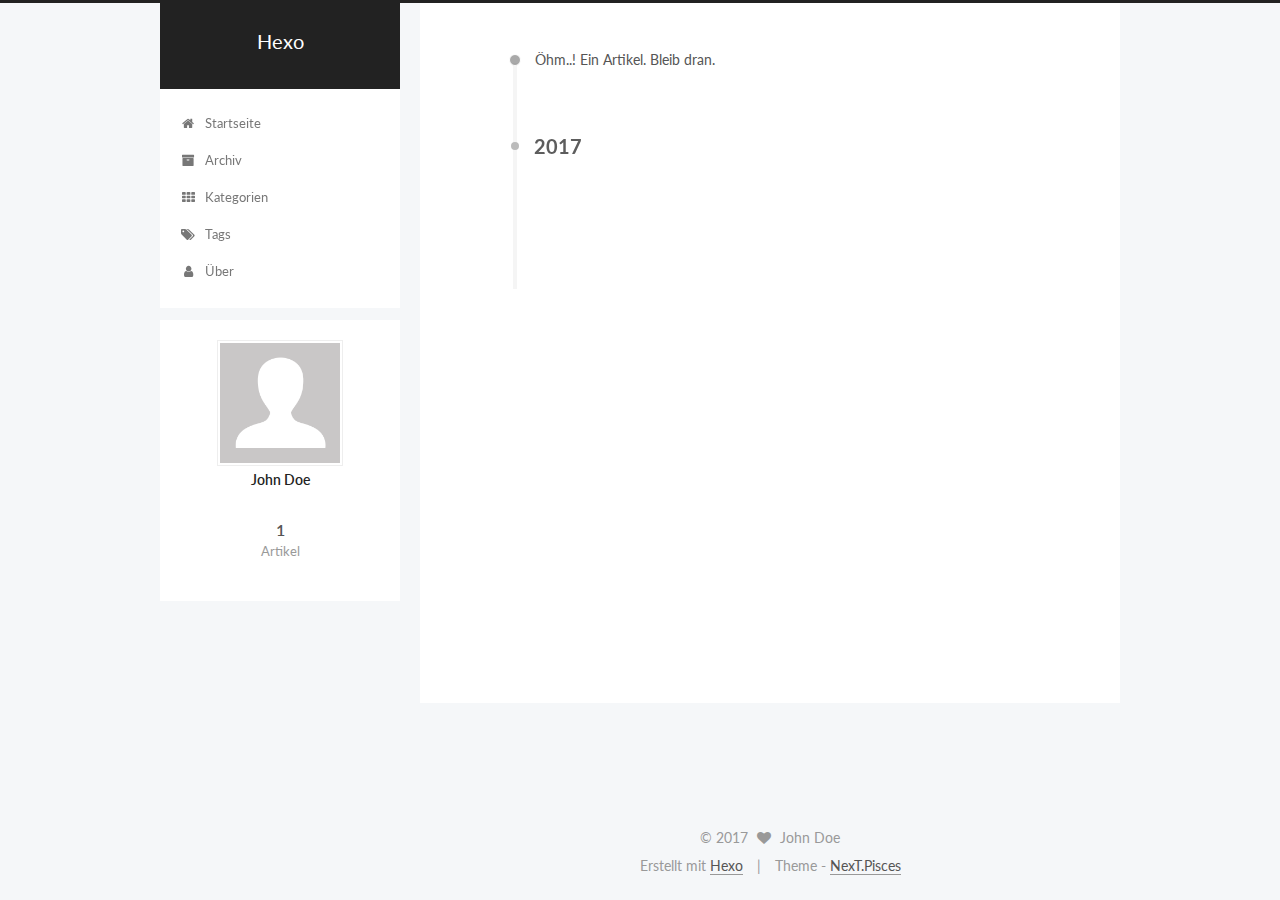
==== commit c18fb1a6: "Site updated: 2017-05-13 15:54:27" ====
--- a/archives/index.html
+++ b/archives/index.html
@@ -129,7 +129,7 @@
 
 
 
-  <title>Archive | Hexo</title>
+  <title>Archiv | Hexo</title>
 </head>
 
 <body itemscope itemtype="http://schema.org/WebPage" lang="">
@@ -195,7 +195,7 @@
             
               <i class="menu-item-icon fa fa-fw fa-home"></i> <br />
             
-            Home
+            Startseite
           </a>
         </li>
       
@@ -205,7 +205,7 @@
             
               <i class="menu-item-icon fa fa-fw fa-archive"></i> <br />
             
-            Archives
+            Archiv
           </a>
         </li>
       
@@ -215,7 +215,7 @@
             
               <i class="menu-item-icon fa fa-fw fa-th"></i> <br />
             
-            Categories
+            Kategorien
           </a>
         </li>
       
@@ -235,7 +235,7 @@
             
               <i class="menu-item-icon fa fa-fw fa-user"></i> <br />
             
-            About
+            Über
           </a>
         </li>
       
@@ -267,7 +267,7 @@
       
         
       
-      Um..! 1 post. Keep on posting.
+      Öhm..! Ein Artikel. Bleib dran.
     </span>
 
     
@@ -361,7 +361,7 @@
             <div class="site-state-item site-state-posts">
               <a href="/archives">
                 <span class="site-state-item-count">1</span>
-                <span class="site-state-item-name">posts</span>
+                <span class="site-state-item-name">Artikel</span>
               </a>
             </div>
           
@@ -415,7 +415,7 @@
 
 
 <div class="powered-by">
-  Powered by <a class="theme-link" href="https://hexo.io">Hexo</a>
+  Erstellt mit  <a class="theme-link" href="https://hexo.io">Hexo</a>
 </div>
 
 <div class="theme-info">
--- a/css/main.css
+++ b/css/main.css
@@ -1696,7 +1696,7 @@
   width: 4px;
   height: 4px;
   border-radius: 50%;
-  background: #ffffd7;
+  background: #ff9aff;
 }
 .links-of-blogroll {
   font-size: 13px;
